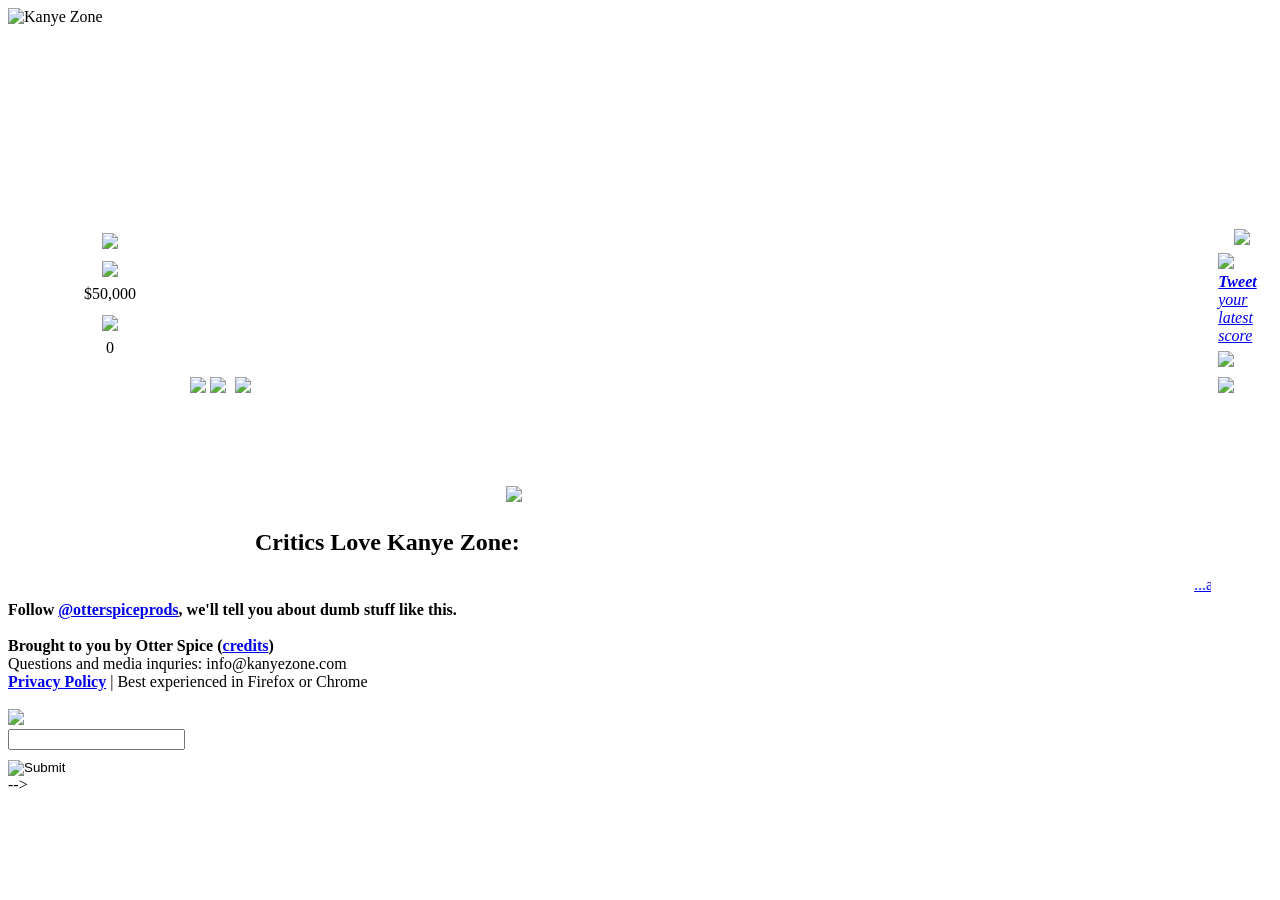
==== index.html @ 8ee90939 "Add files via upload" ====
<!DOCTYPE html>
  <link rel="image_src" href="images/facebooklike.jpg"/>
  <meta property="og:image" content="images/facebooklike.jpg"/>
<title>Don't let Kanye into his zone: Kanye Zone</title>
<script type="text/javascript">
  var _gaq = _gaq || [];
  _gaq.push(['_setAccount', 'UA-29374161-1']);
  _gaq.push(['_trackPageview']);
  (function() {
    var ga = document.createElement('script'); ga.type = 'text/javascript'; ga.async = true;
    ga.src = ('https:' == document.location.protocol ? 'https://ssl' : 'http://www') + '.google-analytics.com/ga.js';
    var s = document.getElementsByTagName('script')[0]; s.parentNode.insertBefore(ga, s);
  })();
</script>
<script type="text/javascript">
function recordOutboundLink(link, category, action) {
  try {
    var pageTracker=_gat._getTracker("UA-29374161-1");
    pageTracker._trackEvent(category, action);
    setTimeout('document.location = "' + link.href + '"', 100)
  }catch(err){}
}

</script>
<script src="http://ajax.googleapis.com/ajax/libs/jquery/1.7.1/jquery.min.js" type="text/javascript"></script>
<script src="js/jquery.simplemodal.1.4.2.min.js" type="text/javascript"></script>
<script src="js/zone.min.js"></script>
<script src="js/jquery.marquee.js"></script>
<script>
	$(window).load(function () {
	  KZ.setInitialHighScores([{"kanyes": 65, "score": 3492924, "name": "Disaaa"}, {"kanyes": 60, "score": 3199120, "name": "Disaaa"}, {"kanyes": 44, "score": 2349724, "name": "Disaaa"}, {"kanyes": 43, "score": 2327684, "name": "hi monnom"}, {"kanyes": 40, "score": 2158112, "name": "Disaaa"}, {"kanyes": 40, "score": 2152054, "name": "Parker Sch"}, {"kanyes": 39, "score": 2104384, "name": "Disaaa"}, {"kanyes": 39, "score": 2092967, "name": "Disaaa"}, {"kanyes": 37, "score": 2020461, "name": "Disaaa"}, {"kanyes": 36, "score": 1957180, "name": "hi mon nom"}], [{"kanyes": 333, "score": 17956103, "name": "Hitler"}, {"kanyes": 276, "score": 14884986, "name": "Hitler"}, {"kanyes": 158, "score": 8570479, "name": "Darius"}, {"kanyes": 139, "score": 7552210, "name": "Darius"}, {"kanyes": 127, "score": 6984131, "name": "lumberbaby"}, {"kanyes": 123, "score": 6861021, "name": "Joncht"}, {"kanyes": 124, "score": 6728582, "name": "Hitler"}, {"kanyes": 108, "score": 5903651, "name": "PAYNEY"}, {"kanyes": 106, "score": 5629600, "name": " Lego"}, {"kanyes": 102, "score": 5611340, "name": "CAM RICH"}]);
	});
</script>
<script type="text/javascript" src="http://platform.twitter.com/widgets.js"></script>
<link rel="StyleSheet" href="css/index.css?2" type="text/css">
</head>

 

	<audio preload="auto" id="dontLetMeIntoMyZone" onloadeddata="KZ.progress(8.5);">
		<source src="audio/ogg/dontletme.ogg" type="audio/ogg"/>
		<source src="audio/mpeg/dontletme.mp3" type="audio/mpeg"/>
	</audio>
	
	<audio preload="auto" id="dontLetMeIntoMyZone2" onloadeddata="KZ.progress(8.5);">
		<source src="audio/ogg/dontletme.ogg" type="audio/ogg"/>
		<source src="audio/mpeg/dontletme.mp3" type="audio/mpeg"/>
	</audio>
	
	<audio preload="auto" id="definitelyInMyZone" onloadeddata="KZ.progress(8.5);">
		<source src="audio/ogg/definitelyin.ogg" type="audio/ogg"/>
		<source src="audio/mpeg/definitelyin.mp3" type="audio/mpeg"/>
	</audio>
	
	<audio preload="auto" id="startupSound" onloadeddata="KZ.progress(8.5);">
		<source src="audio/ogg/intro.ogg" type="audio/ogg"/>
		<source src="audio/mpeg/intro.mp3" type="audio/mpeg"/>
	</audio>
	
	<audio preload="auto" id="startupSoundShort" onloadeddata="KZ.progress(8.5);">
		<source src="audio/ogg/shortintro.ogg" type="audio/ogg"/>
		<source src="audio/mpeg/shortintro.mp3" type="audio/mpeg"/>
	</audio>
	
	<audio preload="auto" id="haaaah" onloadeddata="KZ.progress(8.5);">
		<source src="audio/ogg/haaaah.ogg" type="audio/ogg"/>
		<source src="audio/mpeg/haaaah.mp3" type="audio/mpeg"/>
	</audio>
	
	<audio preload="auto" id="uhoh" onloadeddata="KZ.progress(8.5);">
		<source src="audio/ogg/uhoh.ogg" type="audio/ogg"/>
	 	<source src="audio/mpeg/uhoh.mp3" type="audio/mpeg"/>
	</audio>
	
	<audio preload="auto" id="shaboy" onloadeddata="KZ.progress(8.5);">
		<source src="audio/ogg/shaboy.ogg" type="audio/ogg"/>
		<source src="audio/mpeg/shaboy.mp3" type="audio/mpeg"/>
	</audio>
	
	<audio preload="auto" id="inflate" onloadeddata="KZ.progress(8.5);">
		<source src="audio/ogg/inflate.ogg" type="audio/ogg"/>
		<source src="audio/mpeg/inflate.mp3" type="audio/mpeg"/>
	</audio>
	
	<audio preload="auto" id="hitSound" onloadeddata="KZ.progress(8.5);">
		<source src="audio/ogg/borg.ogg" type="audio/ogg"/>
		<source src="audio/mpeg/borg.mp3" type="audio/mpeg"/>
	</audio>
	
	<audio preload="auto" id="zone1Sound" onloadeddata="KZ.progress(8);">
		<source src="audio/ogg/zoneloss.ogg" type="audio/ogg"/>
		<source src="audio/mpeg/zoneloss.mp3" type="audio/mpeg"/>
	</audio>
    <audio preload="auto" id="warp" onloadeddata="KZ.progress(8);">
		<source src="audio/ogg/warp.ogg" type="audio/ogg"/>
		<source src="audio/mpeg/warp.mp3" type="audio/mpeg"/>
	</audio>	
	
    <div id="container">
        <div>
          <img src="/web/20120630085657im_/http://www.kanyezone.com/images/title.png" id="headerImage" class="center" alt="Kanye Zone"/>
        </div>
        
        <table id="content">
        <tr>
            <td style="text-align: right; width: 240px">
                <table style="margin-left: 70px; text-align: center" id="scores">
                    <thead>
                        <tr>
                            <th><img src="/web/20120630085657im_/http://www.kanyezone.com/images/scoreheader.jpg"/></th>
                        </tr>
                    </thead>
                    <tbody>
                        <tr>
                            <td>
                                <img style="margin-top: 4px" src="/web/20120630085657im_/http://www.kanyezone.com/images/cashheader.jpg"/>
                            </td>
                        </tr>
                        <tr>
                            <td>
                                <span id="score">$50,000</span>
                            </td>
                        </tr>
                        <tr>
                            <td>
                                <img style="margin-top: 8px" src="/web/20120630085657im_/http://www.kanyezone.com/images/kanyesheader.jpg"/>
                            </td>
                        </tr>
                        <tr>
                            <td>
                                <span style="margin-bottom:10px" id="thwart">0</span>
                            </td>
                        </tr>
                        <tr style="height:10px">
                        </tr>
                    </tbody>
                </table>
                <img class="left" src="/web/20120630085657im_/http://www.kanyezone.com/images/controls.jpg"/>
                <a target="_blank" href="https://web.archive.org/web/20120630085657/http://www.cafepress.com/kanyezone" onclick="recordOutboundLink(this, 'Outbound Links', 'cafepress.com');return false;"><img style="margin-right: 5px; padding-top: 5px" class="left" src="/web/20120630085657im_/http://www.kanyezone.com/images/cafe.gif"/></a>
                <a target="_blank" href="https://web.archive.org/web/20120630085657/http://www.amazon.com/gp/product/B005GRUPCK/ref=as_li_ss_tl?ie=UTF8&amp;tag=kanzon00-20&amp;linkCode=as2&amp;camp=1789&amp;creative=390957&amp;creativeASIN=B005GRUPCK"><img class="left" src="/web/20120630085657im_/http://www.kanyezone.com/images/throne.gif"/></a>
            </td>
            <td>
                <div id="canvasWrapper" class="center">
                    <div id="canvasBg">
                        <canvas class="center" id="kanyeCanvas" width="450" height="450"></canvas>
                    </div>
                </div>
                <table style="width: 460px; margin: 0 auto;">
                    <tr>
                        <td style="width:10px;">
                            <a href="javascript:void(0)" onclick="KZ.toggleMute();"><img src="/web/20120630085657im_/http://www.kanyezone.com/images/mute.jpg"/></a>
                        </td>
                        <td style="width: 220px;"></td>
                        <td id="social-buttons" style="text-align:right;">
                                    <!-- AddThis Button BEGIN -->
                                    <div id="social" class="addthis_toolbox addthis_default_style">
                                    <a class="addthis_button_facebook_like socialbutton"></a>
                                    <a class="addthis_button_facebook socialbutton"></a>
                                    <a class="addthis_button_twitter socialbutton"></a>
                                    <a class="addthis_button_compact socialbutton"></a>
                                    <a class="addthis_button_google_plusone socialbutton"></a>
                                    </div>
                                    <script type="text/javascript" src="https://web.archive.org/web/20120630085657js_/http://s7.addthis.com/js/250/addthis_widget.js#pubid=ra-4f49bfd11a695253"></script>
                                    <!-- AddThis Button END -->
                        </td>
                    </tr>
                </table>
                <div style="width:468; margin-left: auto; margin-right: auto;">
                    <script type="text/javascript"><!--
                    google_ad_client = "ca-pub-5061049675914921";
                    /* KanyeZone Banner */
                    google_ad_slot = "4295425475";
                    google_ad_width = 468;
                    google_ad_height = 60;
                    //-->
                    </script>
                    <script type="text/javascript" src="https://web.archive.org/web/20120630085657js_/http://pagead2.googlesyndication.com/pagead/show_ads.js">
                    </script> 
                </div>
                <div style="width:450; margin-left: auto; margin-right: auto;">
                    <div id="press">
                      <h2>Critics Love Kanye Zone:</h2>
                      <marquee behavior="scroll" scrollamount="1" direction="left">
                        
                          <span style="margin-right: 75px;"><a target="_blank" href="https://web.archive.org/web/20120630085657/http://www.kotaku.com/kanye-zone">...a perversely addictive thing. <i>&#151; Kotaku.com</i></a></span>
                        
                          <span style="margin-right: 75px;"><a target="_blank" href="https://web.archive.org/web/20120630085657/http://www.metro.us/newyork/entertainment/article/1122080--welcome-to-kanye-zone-the-dumbest-game-you-will-spend-20-minutes-playingheboombox.com/2012/03/12/kanye-west-game-kanye-zone/">Playing incessently all the while is the excerpt of... "Paris" <i>&#151; Metro</i></a></span>
                        
                          <span style="margin-right: 75px;"><a target="_blank" href="https://web.archive.org/web/20120630085657/http://www.2dopeboyz.com/2012/03/10/play-the-kanye-blame-game-kanye-zone">As if you needed yet another reason to spend countless hours on the internet. A simple, silly, yet dizzingly captivating game in which your goal is to prevent 'Ye from getting into his zone. <i>&#151; 2dopeboyz.com</i></a></span>
                        
                          <span style="margin-right: 75px;"><a target="_blank" href="https://web.archive.org/web/20120630085657/http://thestreetstalk.com/archives/12866">It's most fun when you're stoned. <i>&#151; TheStreetTalk</i></a></span>
                        
                          <span style="margin-right: 75px;"><a target="_blank" href="https://web.archive.org/web/20120630085657/http://www.theboombox.com/2012/03/12/kanye-west-game-kanye-zone/">The zone is a lavender colored circle. <i>&#151; The Boom Box</i></a></span>
                        
                          <span style="margin-right: 75px;"><a target="_blank" href="https://web.archive.org/web/20120630085657/http://dogandponyshowwebsite.com/kanye-zone-the-single-best-web-gaming-experience-of-2012-so-far/">"The Kanye Zone" is a game of skill and patience... <i>&#151; Dog and Pony</i></a></span>
                        
                          <span style="margin-right: 75px;"><a target="_blank" href="https://web.archive.org/web/20120630085657/http://www.brobible.com/bronews/story/play-the-kanye-zone-game">It's so insanely stupid that it's kind of genius. <i>&#151; BroBible</i></a></span>
                        
                          <span style="margin-right: 75px;"><a target="_blank" href="https://web.archive.org/web/20120630085657/http://www.onelifeleft.com/">One Life Left endorses KanyeZone! <i>&#151; One Life Left</i></a></span>
                        
                          <span style="margin-right: 75px;"><a target="_blank" href="https://web.archive.org/web/20120630085657/http://www.huffingtonpost.com/2012/03/12/kanye-zone-kanye-west-jay-z_n_1339203.html">A number of critic-approved comments appear below the game... <i>&#151; Huffington Post</i></a></span>
                        
                          <span style="margin-right: 75px;"><a target="_blank" href="https://web.archive.org/web/20120630085657/http://www.complex.com/music/2012/03/play-kanye-zone-the-new-kanye-west-computer-game">Get lost in the brilliant simplicity. <i>&#151; Complex.com</i></a></span>
                        
                          <span style="margin-right: 75px;"><a target="_blank" href="https://web.archive.org/web/20120630085657/http://www.prefixmag.com/news/play-kanye-zone-the-kanye-west-niggas-in-paris-the/63019">This is so stupid. Yet, it's so great. <i>&#151; Prefix Mag</i></a></span>
                        
                          <span style="margin-right: 75px;"><a target="_blank" href="https://web.archive.org/web/20120630085657/http://pitchfork.tumblr.com/post/19132634016/welcome-to-kanye-zone-the-simple-yet-effective">Simple-yet-effective <i>&#151; Pitchfork Media</i></a></span>
                        
                          <span style="margin-right: 75px;"><a target="_blank" href="https://web.archive.org/web/20120630085657/http://www.dummymag.com/news/2012/03/11/play-a-game-that-involves-bumping-kanye-west-on-the-head">...involves bumping Kanye West on the head. <i>&#151; Dummy Mag</i></a></span>
                        
                          <span style="margin-right: 75px;"><a target="_blank" href="https://web.archive.org/web/20120630085657/http://read.mtvhive.com/2012/03/27/spitz-take-kanye-zone-interview/">Kanye Zone is the greatest video game of all time. <i>&#151; MTV</i></a></span>
                        
                      </marquee>
                      <noscript>This feature requires JavaScript</noscript>
                    </div>
                </div>
            </td>
            <td>
                <table id="high-scores-personal">
                    <thead>
                        <tr>
                            <th colspan="2"><img src="/web/20120630085657im_/http://www.kanyezone.com/images/personalheader.jpg"/></th>
                        </tr>
                    </thead>
                    <tbody></tbody>
                    <tfoot>
                        <tr>
                            <td id="tweetbg" colspan="2"><img id="tweetmy" src="/web/20120630085657im_/http://www.kanyezone.com/images/tweetmy.gif"><a id="tweetlink" class="tweet-score" href="http://twitter.com/intent/tweet?text=hye"><i><b>Tweet</b> your latest score</i></a></td>
                        </tr>
                    </tfoot>
                </table>
                
                <table id="high-scores-table">
                    <thead>
                        <tr>
                            <th colspan="2"><img src="/web/20120630085657im_/http://www.kanyezone.com/images/hourlyheader.jpg"/></th>
                        </tr>
                    </thead>
                    <tbody></tbody>
                </table>
                <table id="high-scores-today-table">
                    <thead>
                        <tr>
                            <th colspan="2"><img src="/web/20120630085657im_/http://www.kanyezone.com/images/todayheader.jpg"/></th>
                        </tr>
                    </thead>
                <tbody></tbody>
                </table>
            </td>

        </tr>
        </table>
    <div id="info"><strong>Follow <a target="_blank" href="https://web.archive.org/web/20120630085657/http://www.twitter.com/otterspiceprods">@otterspiceprods</a>, we'll tell you about dumb stuff like this.</strong><br/><br/><strong>Brought to you by Otter Spice (<a href="/web/20120630085657/http://www.kanyezone.com/about">credits</a>)</strong> <br/>
    Questions and media inquries: info@kanyezone.com<br/>
    <a href="/web/20120630085657/http://www.kanyezone.com/privacy"><strong>Privacy Policy</strong></a> | Best experienced in Firefox or Chrome<br/><br/></div>
    </div>
    <div id="highscore">
        <img id="hstitle" src="/web/20120630085657im_/http://www.kanyezone.com/images/highscore.gif">
        <form onsubmit="return KZ.submitHighScore();">
          <div>
            <input id="hsname" name="name" type="text" maxlength="10"/>
          </div>
          <div style="margin-top: 8px;">
            <input id="hsbutton" type="image" src="/web/20120630085657im_/http://www.kanyezone.com/images/highscorebutton.gif" alt="Submit"/>
          </div>
        </form>
    </div>
</body>
</html>

-->
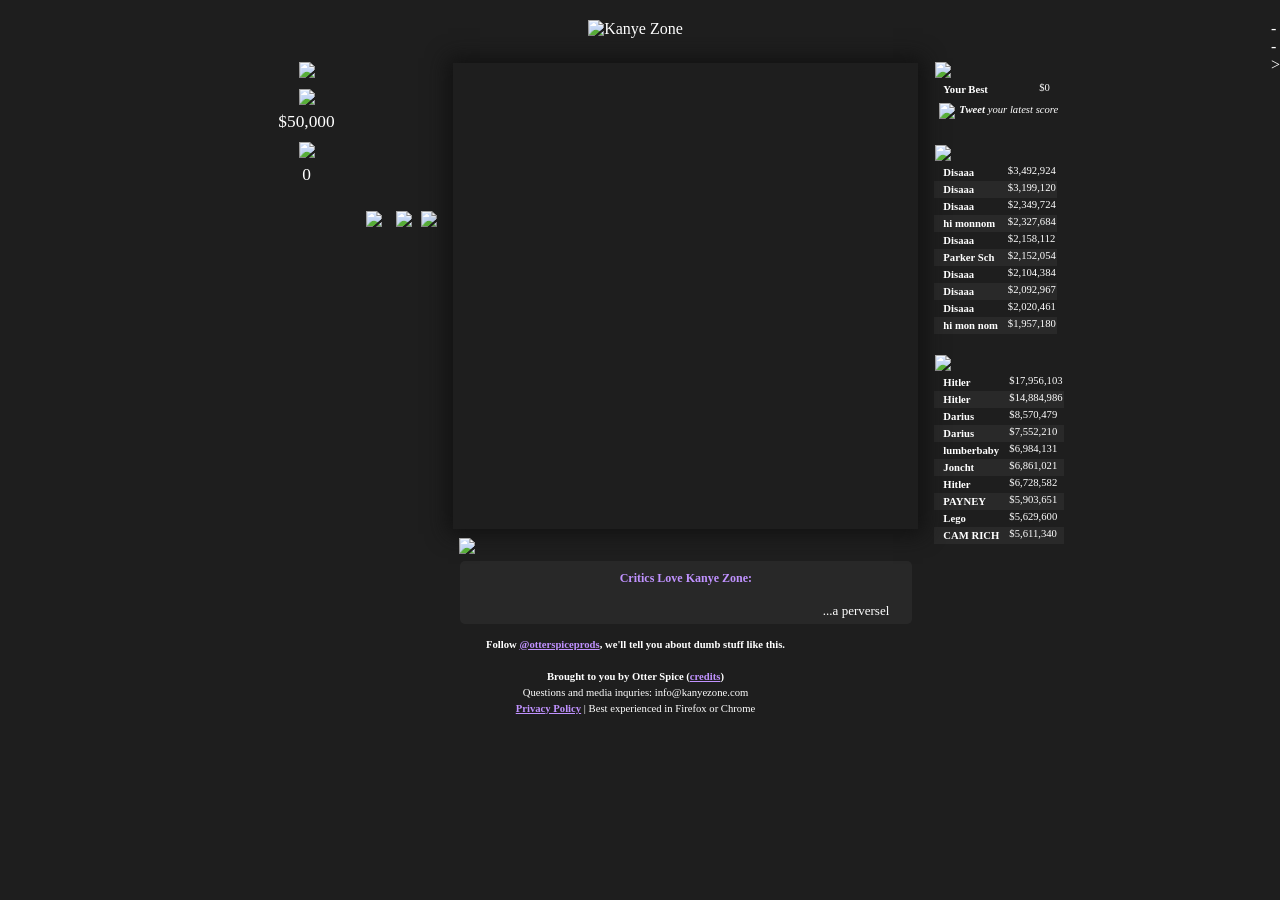
==== commit 1e998f0e: "Update index.html" ====
--- a/index.html
+++ b/index.html
@@ -98,7 +98,7 @@
 	
     <div id="container">
         <div>
-          <img src="/web/20120630085657im_/http://www.kanyezone.com/images/title.png" id="headerImage" class="center" alt="Kanye Zone"/>
+          <img src="images/title.png" id="headerImage" class="center" alt="Kanye Zone"/>
         </div>
         
         <table id="content">
@@ -107,13 +107,13 @@
                 <table style="margin-left: 70px; text-align: center" id="scores">
                     <thead>
                         <tr>
-                            <th><img src="/web/20120630085657im_/http://www.kanyezone.com/images/scoreheader.jpg"/></th>
+                            <th><img src="images/scoreheader.jpg"/></th>
                         </tr>
                     </thead>
                     <tbody>
                         <tr>
                             <td>
-                                <img style="margin-top: 4px" src="/web/20120630085657im_/http://www.kanyezone.com/images/cashheader.jpg"/>
+                                <img style="margin-top: 4px" src="images/cashheader.jpg"/>
                             </td>
                         </tr>
                         <tr>
@@ -123,7 +123,7 @@
                         </tr>
                         <tr>
                             <td>
-                                <img style="margin-top: 8px" src="/web/20120630085657im_/http://www.kanyezone.com/images/kanyesheader.jpg"/>
+                                <img style="margin-top: 8px" src="images/kanyesheader.jpg"/>
                             </td>
                         </tr>
                         <tr>
@@ -135,7 +135,7 @@
                         </tr>
                     </tbody>
                 </table>
-                <img class="left" src="/web/20120630085657im_/http://www.kanyezone.com/images/controls.jpg"/>
+                <img class="left" src="images/controls.jpg"/>
                 <a target="_blank" href="https://web.archive.org/web/20120630085657/http://www.cafepress.com/kanyezone" onclick="recordOutboundLink(this, 'Outbound Links', 'cafepress.com');return false;"><img style="margin-right: 5px; padding-top: 5px" class="left" src="/web/20120630085657im_/http://www.kanyezone.com/images/cafe.gif"/></a>
                 <a target="_blank" href="https://web.archive.org/web/20120630085657/http://www.amazon.com/gp/product/B005GRUPCK/ref=as_li_ss_tl?ie=UTF8&amp;tag=kanzon00-20&amp;linkCode=as2&amp;camp=1789&amp;creative=390957&amp;creativeASIN=B005GRUPCK"><img class="left" src="/web/20120630085657im_/http://www.kanyezone.com/images/throne.gif"/></a>
             </td>
@@ -148,7 +148,7 @@
                 <table style="width: 460px; margin: 0 auto;">
                     <tr>
                         <td style="width:10px;">
-                            <a href="javascript:void(0)" onclick="KZ.toggleMute();"><img src="/web/20120630085657im_/http://www.kanyezone.com/images/mute.jpg"/></a>
+                            <a href="javascript:void(0)" onclick="KZ.toggleMute();"><img src="images/mute.jpg"/></a>
                         </td>
                         <td style="width: 220px;"></td>
                         <td id="social-buttons" style="text-align:right;">
@@ -219,13 +219,13 @@
                 <table id="high-scores-personal">
                     <thead>
                         <tr>
-                            <th colspan="2"><img src="/web/20120630085657im_/http://www.kanyezone.com/images/personalheader.jpg"/></th>
+                            <th colspan="2"><img src="images/personalheader.jpg"/></th>
                         </tr>
                     </thead>
                     <tbody></tbody>
                     <tfoot>
                         <tr>
-                            <td id="tweetbg" colspan="2"><img id="tweetmy" src="/web/20120630085657im_/http://www.kanyezone.com/images/tweetmy.gif"><a id="tweetlink" class="tweet-score" href="http://twitter.com/intent/tweet?text=hye"><i><b>Tweet</b> your latest score</i></a></td>
+                            <td id="tweetbg" colspan="2"><img id="tweetmy" src="images/tweetmy.gif"><a id="tweetlink" class="tweet-score" href="http://twitter.com/intent/tweet?text=hye"><i><b>Tweet</b> your latest score</i></a></td>
                         </tr>
                     </tfoot>
                 </table>
@@ -233,7 +233,7 @@
                 <table id="high-scores-table">
                     <thead>
                         <tr>
-                            <th colspan="2"><img src="/web/20120630085657im_/http://www.kanyezone.com/images/hourlyheader.jpg"/></th>
+                            <th colspan="2"><img src="images/hourlyheader.jpg"/></th>
                         </tr>
                     </thead>
                     <tbody></tbody>
@@ -241,7 +241,7 @@
                 <table id="high-scores-today-table">
                     <thead>
                         <tr>
-                            <th colspan="2"><img src="/web/20120630085657im_/http://www.kanyezone.com/images/todayheader.jpg"/></th>
+                            <th colspan="2"><img src="images/todayheader.jpg"/></th>
                         </tr>
                     </thead>
                 <tbody></tbody>
@@ -261,11 +261,11 @@
             <input id="hsname" name="name" type="text" maxlength="10"/>
           </div>
           <div style="margin-top: 8px;">
-            <input id="hsbutton" type="image" src="/web/20120630085657im_/http://www.kanyezone.com/images/highscorebutton.gif" alt="Submit"/>
+            <input id="hsbutton" type="image" src="images/highscorebutton.gif" alt="Submit"/>
           </div>
         </form>
     </div>
 </body>
 </html>
 
--->+-->
--- a/css/index.css
+++ b/css/index.css
@@ -0,0 +1,280 @@
+body {
+	background-image:url('/web/20120630085717im_/http://www.kanyezone.com/images/floral.gif');
+	background-color:#1e1e1e;
+    color:#FFF;
+    margin: 0;
+    display: table;
+    width: 100%;
+}
+
+#high-scores-personal {
+    text-align: left;
+    margin-left: 10px;
+    background-image:url('/web/20120630085717im_/http://www.kanyezone.com/images/stripes.gif');
+    border-collapse: collapse;
+    font-family: "Verdana", serif;
+    font-size: 8pt;
+}
+
+#press {
+
+    background-image:url('/web/20120630085717im_/http://www.kanyezone.com/images/marqueebg.gif');
+    background-color: #282828;
+    background-repeat:no-repeat;
+    margin: 0 auto;
+    width: 432px;
+    padding: 0 10px;
+    overflow: hidden; /* clearfix */
+    -moz-border-radius: 5px;
+    -webkit-border-radius: 5px;
+    -o-border-radius: 5px;
+    -ms-border-radius: 5px;
+    border-radius: 5px;
+}
+
+#press h2 {
+    color: #c092ff;
+    font-size: 12px;
+    font-style: normal;
+    font-family: "Verdana", serif;
+}
+
+/* The marquee plug-in turns a marquee element into a div */
+#press p, 
+#press marquee, 
+#press div {
+    float: left;
+    width: 419px; /* Container width - heading width - 10px (for some right padding) */
+    margin: 0;
+    padding: 6px 0; /* Again we set the padding in here so as not to cut text */
+    line-height: 1;
+}
+
+/* All the tweets will be links pointing to your page on Twitter */
+#press marquee a, 
+#press div a {
+    font-size: 13px;
+    margin: 0 10px 0 0;
+    color: #FFF;
+    text-decoration: none;
+    font-family: "Verdana", serif;
+}
+
+/* The i is used to display the date of the tweet */
+#press marquee a i, 
+#press div a i {
+    font-size: 13px;
+    font-style: normal;
+    font-family: "Verdana", serif;
+    color: #999;
+}
+
+
+
+
+
+#tweetbg {
+    background-image:url('/web/20120630085717im_/http://www.kanyezone.com/images/tweetbg.gif');
+    background-repeat:repeat-x;
+}
+
+#tweetlink {
+    color:#FFF;
+}
+#tweetlink:link {
+    text-decoration: none
+}
+#tweetlink:active {
+    text-decoration: none
+}
+#tweetlink:hover {
+    text-decoration: underline
+}
+
+#tweetmy {
+    padding:4px;
+    vertical-align: middle;
+}
+
+#high-scores-table {
+    text-align: left;
+    margin: 20px 0 0 10px;
+    background-image:url('/web/20120630085717im_/http://www.kanyezone.com/images/stripes.gif');
+    border-collapse: collapse;
+    font-family: "Verdana", serif;
+    font-size: 8pt;
+}
+
+.high-score-row:nth-child(2n) {
+  background-color: rgba(255, 255, 255, 0.05);
+}
+
+.high-score-cell {
+    margin: 2px 8px;
+    font-weight: bold;
+}
+
+#content {
+    margin: 0 auto;
+}
+
+#scores {
+    margin-right: 10px;
+    margin-bottom: 10px;
+    background-image:url('/web/20120630085717im_/http://www.kanyezone.com/images/stripes.gif');
+    border-collapse: collapse;
+    font-family: "Verdana", serif;
+    font-size: 13pt;
+}
+
+#high-scores-today-table {
+    text-align: left;
+    margin-left: 10px;
+    margin-top: 20px;
+    background-image:url('/web/20120630085717im_/http://www.kanyezone.com/images/stripes.gif');
+    border-collapse: collapse;
+    font-family: "Verdana", serif;
+    font-size: 8pt;
+}
+
+img {
+    border: none;
+}
+
+a {
+    border: none;
+}
+
+.socialbutton {
+    color:#c092ff;
+}
+
+.left {
+   margin-right: 10px;
+}
+
+#headerImage {
+    margin-top: 20px;
+    margin-bottom: 20px;
+}
+
+#hsbutton {
+    margin-top: 5px;
+}
+
+#info {
+    line-height: 12pt;
+    margin-top: 10px;
+    font-family: "Verdana", serif;
+    font-size: 8pt;
+}
+
+#info a {
+    color: #c092ff;
+}
+
+#container {
+    width: 100%;
+    display: table-cell;
+    text-align: center;
+}
+
+#highscore {
+    display: none;
+    background-color: #000;
+    border-style: solid;
+    border-width: 4px;
+    border-color: #FFF;
+    width: 500px;
+    height: 200px;
+    text-align: center;
+    padding-top: 80px;
+}
+
+#simplemodal-overlay {
+    background-color:#000; 
+}
+
+#hsname {
+    text-align: center;
+    font-size: 15pt;
+    background-color: #000;
+    width: 326px;
+    color: #FFF;
+    border-style: solid;
+    border-width: 2px;
+    border-color: #FFF;
+}
+
+#content tbody {
+    vertical-align: top;
+}
+
+#canvasBg {
+    width: 465px;
+    height: 466px;
+    display: table-cell;
+    vertical-align: middle;
+    text-align: center;
+    background-image:url('/web/20120630085717im_/http://www.kanyezone.com/images/canvasbg.jpg');
+    background-repeat:no-repeat;
+	-moz-box-shadow: 0 0 5px 5px #222;
+	-webkit-box-shadow: 20px 20px 5px 5px #222;
+	box-shadow: 0 0 20px 5px #111;
+}
+
+#kanyeCanvas {
+    margin-top: 4px;
+    width: 450px;
+    height: 450px;
+    display: inline-block;
+    text-align: left;
+}
+
+.center {
+    display: inline-block;
+    text-align: left;
+}
+
+
+#fb-root div {
+    overflow: hidden ;
+}
+
+.addthis_button_facebook_like {
+    width: 75px;
+}
+
+.addthis_button_google_plusone {
+    width: 30px;
+}
+
+#social-buttons {
+    vertical-align: top;
+}
+
+#twitter-wrapper {
+    margin-top: 15px;
+    text-align: center;
+}
+
+/*
+     FILE ARCHIVED ON 08:57:17 Jun 30, 2012 AND RETRIEVED FROM THE
+     INTERNET ARCHIVE ON 23:46:20 Jun 25, 2023.
+     JAVASCRIPT APPENDED BY WAYBACK MACHINE, COPYRIGHT INTERNET ARCHIVE.
+
+     ALL OTHER CONTENT MAY ALSO BE PROTECTED BY COPYRIGHT (17 U.S.C.
+     SECTION 108(a)(3)).
+*/
+/*
+playback timings (ms):
+  captures_list: 94.333
+  exclusion.robots: 0.17
+  exclusion.robots.policy: 0.161
+  cdx.remote: 0.061
+  esindex: 0.009
+  LoadShardBlock: 56.986 (3)
+  PetaboxLoader3.datanode: 85.774 (5)
+  load_resource: 441.42 (2)
+  PetaboxLoader3.resolve: 315.838 (2)
+*/
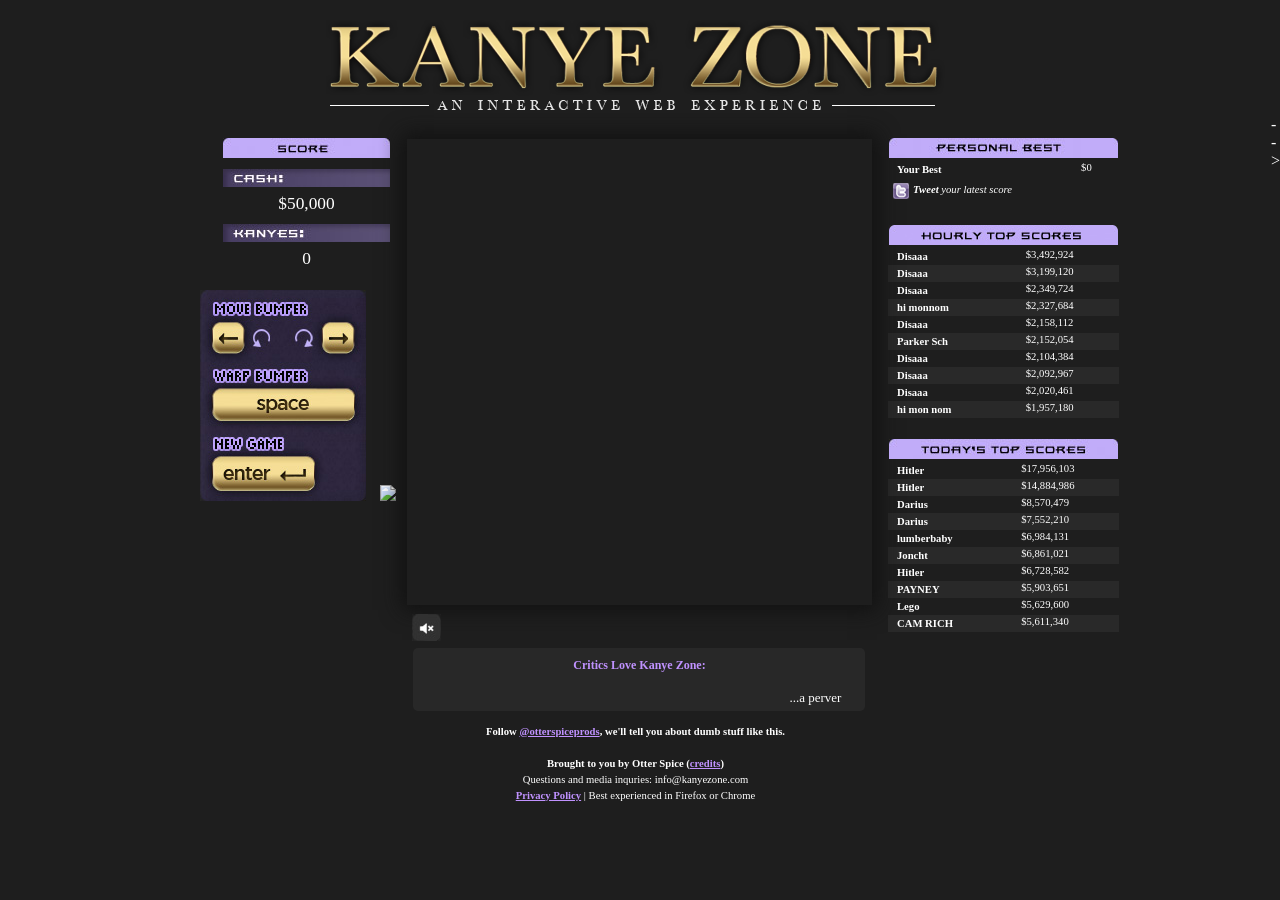
==== commit 15d0873c: "Update index.html" ====
--- a/index.html
+++ b/index.html
@@ -136,8 +136,7 @@
                     </tbody>
                 </table>
                 <img class="left" src="images/controls.jpg"/>
-                <a target="_blank" href="https://web.archive.org/web/20120630085657/http://www.cafepress.com/kanyezone" onclick="recordOutboundLink(this, 'Outbound Links', 'cafepress.com');return false;"><img style="margin-right: 5px; padding-top: 5px" class="left" src="/web/20120630085657im_/http://www.kanyezone.com/images/cafe.gif"/></a>
-                <a target="_blank" href="https://web.archive.org/web/20120630085657/http://www.amazon.com/gp/product/B005GRUPCK/ref=as_li_ss_tl?ie=UTF8&amp;tag=kanzon00-20&amp;linkCode=as2&amp;camp=1789&amp;creative=390957&amp;creativeASIN=B005GRUPCK"><img class="left" src="/web/20120630085657im_/http://www.kanyezone.com/images/throne.gif"/></a>
+                <a target="_blank" href="http://www.cafepress.com/kanyezone" onclick="recordOutboundLink(this, 'Outbound Links', 'cafepress.com');return false;"><img style="margin-right: 5px; padding-top: 5px" class="left" src="images/cafe.gif"/></a>
             </td>
             <td>
                 <div id="canvasWrapper" class="center">
@@ -182,33 +181,33 @@
                       <h2>Critics Love Kanye Zone:</h2>
                       <marquee behavior="scroll" scrollamount="1" direction="left">
                         
-                          <span style="margin-right: 75px;"><a target="_blank" href="https://web.archive.org/web/20120630085657/http://www.kotaku.com/kanye-zone">...a perversely addictive thing. <i>&#151; Kotaku.com</i></a></span>
-                        
-                          <span style="margin-right: 75px;"><a target="_blank" href="https://web.archive.org/web/20120630085657/http://www.metro.us/newyork/entertainment/article/1122080--welcome-to-kanye-zone-the-dumbest-game-you-will-spend-20-minutes-playingheboombox.com/2012/03/12/kanye-west-game-kanye-zone/">Playing incessently all the while is the excerpt of... "Paris" <i>&#151; Metro</i></a></span>
-                        
-                          <span style="margin-right: 75px;"><a target="_blank" href="https://web.archive.org/web/20120630085657/http://www.2dopeboyz.com/2012/03/10/play-the-kanye-blame-game-kanye-zone">As if you needed yet another reason to spend countless hours on the internet. A simple, silly, yet dizzingly captivating game in which your goal is to prevent 'Ye from getting into his zone. <i>&#151; 2dopeboyz.com</i></a></span>
-                        
-                          <span style="margin-right: 75px;"><a target="_blank" href="https://web.archive.org/web/20120630085657/http://thestreetstalk.com/archives/12866">It's most fun when you're stoned. <i>&#151; TheStreetTalk</i></a></span>
-                        
-                          <span style="margin-right: 75px;"><a target="_blank" href="https://web.archive.org/web/20120630085657/http://www.theboombox.com/2012/03/12/kanye-west-game-kanye-zone/">The zone is a lavender colored circle. <i>&#151; The Boom Box</i></a></span>
-                        
-                          <span style="margin-right: 75px;"><a target="_blank" href="https://web.archive.org/web/20120630085657/http://dogandponyshowwebsite.com/kanye-zone-the-single-best-web-gaming-experience-of-2012-so-far/">"The Kanye Zone" is a game of skill and patience... <i>&#151; Dog and Pony</i></a></span>
-                        
-                          <span style="margin-right: 75px;"><a target="_blank" href="https://web.archive.org/web/20120630085657/http://www.brobible.com/bronews/story/play-the-kanye-zone-game">It's so insanely stupid that it's kind of genius. <i>&#151; BroBible</i></a></span>
-                        
-                          <span style="margin-right: 75px;"><a target="_blank" href="https://web.archive.org/web/20120630085657/http://www.onelifeleft.com/">One Life Left endorses KanyeZone! <i>&#151; One Life Left</i></a></span>
-                        
-                          <span style="margin-right: 75px;"><a target="_blank" href="https://web.archive.org/web/20120630085657/http://www.huffingtonpost.com/2012/03/12/kanye-zone-kanye-west-jay-z_n_1339203.html">A number of critic-approved comments appear below the game... <i>&#151; Huffington Post</i></a></span>
-                        
-                          <span style="margin-right: 75px;"><a target="_blank" href="https://web.archive.org/web/20120630085657/http://www.complex.com/music/2012/03/play-kanye-zone-the-new-kanye-west-computer-game">Get lost in the brilliant simplicity. <i>&#151; Complex.com</i></a></span>
-                        
-                          <span style="margin-right: 75px;"><a target="_blank" href="https://web.archive.org/web/20120630085657/http://www.prefixmag.com/news/play-kanye-zone-the-kanye-west-niggas-in-paris-the/63019">This is so stupid. Yet, it's so great. <i>&#151; Prefix Mag</i></a></span>
-                        
-                          <span style="margin-right: 75px;"><a target="_blank" href="https://web.archive.org/web/20120630085657/http://pitchfork.tumblr.com/post/19132634016/welcome-to-kanye-zone-the-simple-yet-effective">Simple-yet-effective <i>&#151; Pitchfork Media</i></a></span>
-                        
-                          <span style="margin-right: 75px;"><a target="_blank" href="https://web.archive.org/web/20120630085657/http://www.dummymag.com/news/2012/03/11/play-a-game-that-involves-bumping-kanye-west-on-the-head">...involves bumping Kanye West on the head. <i>&#151; Dummy Mag</i></a></span>
-                        
-                          <span style="margin-right: 75px;"><a target="_blank" href="https://web.archive.org/web/20120630085657/http://read.mtvhive.com/2012/03/27/spitz-take-kanye-zone-interview/">Kanye Zone is the greatest video game of all time. <i>&#151; MTV</i></a></span>
+                          <span style="margin-right: 75px;"><a target="_blank" href="http://www.kotaku.com/kanye-zone">...a perversely addictive thing. <i>&#151; Kotaku.com</i></a></span>
+                        
+                          <span style="margin-right: 75px;"><a target="_blank" href="http://www.metro.us/newyork/entertainment/article/1122080--welcome-to-kanye-zone-the-dumbest-game-you-will-spend-20-minutes-playingheboombox.com/2012/03/12/kanye-west-game-kanye-zone/">Playing incessently all the while is the excerpt of... "Paris" <i>&#151; Metro</i></a></span>
+                        
+                          <span style="margin-right: 75px;"><a target="_blank" href="http://www.2dopeboyz.com/2012/03/10/play-the-kanye-blame-game-kanye-zone">As if you needed yet another reason to spend countless hours on the internet. A simple, silly, yet dizzingly captivating game in which your goal is to prevent 'Ye from getting into his zone. <i>&#151; 2dopeboyz.com</i></a></span>
+                        
+                          <span style="margin-right: 75px;"><a target="_blank" href="http://thestreetstalk.com/archives/12866">It's most fun when you're stoned. <i>&#151; TheStreetTalk</i></a></span>
+                        
+                          <span style="margin-right: 75px;"><a target="_blank" href="http://www.theboombox.com/2012/03/12/kanye-west-game-kanye-zone/">The zone is a lavender colored circle. <i>&#151; The Boom Box</i></a></span>
+                        
+                          <span style="margin-right: 75px;"><a target="_blank" href="http://dogandponyshowwebsite.com/kanye-zone-the-single-best-web-gaming-experience-of-2012-so-far/">"The Kanye Zone" is a game of skill and patience... <i>&#151; Dog and Pony</i></a></span>
+                        
+                          <span style="margin-right: 75px;"><a target="_blank" href="http://www.brobible.com/bronews/story/play-the-kanye-zone-game">It's so insanely stupid that it's kind of genius. <i>&#151; BroBible</i></a></span>
+                        
+                          <span style="margin-right: 75px;"><a target="_blank" href="http://www.onelifeleft.com/">One Life Left endorses KanyeZone! <i>&#151; One Life Left</i></a></span>
+                        
+                          <span style="margin-right: 75px;"><a target="_blank" href="http://www.huffingtonpost.com/2012/03/12/kanye-zone-kanye-west-jay-z_n_1339203.html">A number of critic-approved comments appear below the game... <i>&#151; Huffington Post</i></a></span>
+                        
+                          <span style="margin-right: 75px;"><a target="_blank" href="http://www.complex.com/music/2012/03/play-kanye-zone-the-new-kanye-west-computer-game">Get lost in the brilliant simplicity. <i>&#151; Complex.com</i></a></span>
+                        
+                          <span style="margin-right: 75px;"><a target="_blank" href="http://www.prefixmag.com/news/play-kanye-zone-the-kanye-west-niggas-in-paris-the/63019">This is so stupid. Yet, it's so great. <i>&#151; Prefix Mag</i></a></span>
+                        
+                          <span style="margin-right: 75px;"><a target="_blank" href="http://pitchfork.tumblr.com/post/19132634016/welcome-to-kanye-zone-the-simple-yet-effective">Simple-yet-effective <i>&#151; Pitchfork Media</i></a></span>
+                        
+                          <span style="margin-right: 75px;"><a target="_blank" href="http://www.dummymag.com/news/2012/03/11/play-a-game-that-involves-bumping-kanye-west-on-the-head">...involves bumping Kanye West on the head. <i>&#151; Dummy Mag</i></a></span>
+                        
+                          <span style="margin-right: 75px;"><a target="_blank" href="http://read.mtvhive.com/2012/03/27/spitz-take-kanye-zone-interview/">Kanye Zone is the greatest video game of all time. <i>&#151; MTV</i></a></span>
                         
                       </marquee>
                       <noscript>This feature requires JavaScript</noscript>
@@ -250,7 +249,7 @@
 
         </tr>
         </table>
-    <div id="info"><strong>Follow <a target="_blank" href="https://web.archive.org/web/20120630085657/http://www.twitter.com/otterspiceprods">@otterspiceprods</a>, we'll tell you about dumb stuff like this.</strong><br/><br/><strong>Brought to you by Otter Spice (<a href="/web/20120630085657/http://www.kanyezone.com/about">credits</a>)</strong> <br/>
+    <div id="info"><strong>Follow <a target="_blank" href="http://www.twitter.com/otterspiceprods">@otterspiceprods</a>, we'll tell you about dumb stuff like this.</strong><br/><br/><strong>Brought to you by Otter Spice (<a href="/web/20120630085657/http://www.kanyezone.com/about">credits</a>)</strong> <br/>
     Questions and media inquries: info@kanyezone.com<br/>
     <a href="/web/20120630085657/http://www.kanyezone.com/privacy"><strong>Privacy Policy</strong></a> | Best experienced in Firefox or Chrome<br/><br/></div>
     </div>
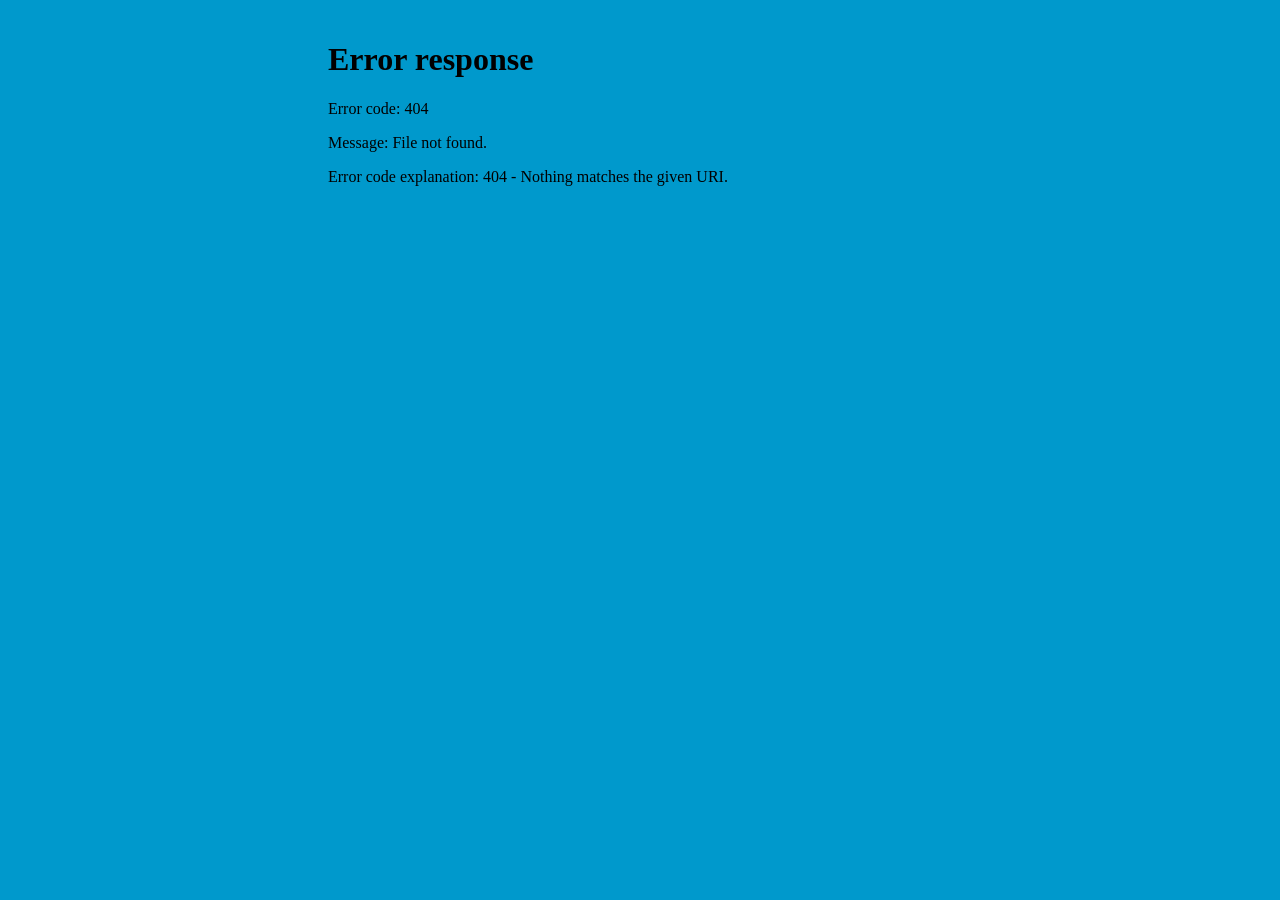
==== commit 7eb4294d: "Add files via upload" ====
--- a/index.html
+++ b/index.html
@@ -1,270 +1,2 @@
 <!DOCTYPE html>
-  <link rel="image_src" href="images/facebooklike.jpg"/>
-  <meta property="og:image" content="images/facebooklike.jpg"/>
-<title>Don't let Kanye into his zone: Kanye Zone</title>
-<script type="text/javascript">
-  var _gaq = _gaq || [];
-  _gaq.push(['_setAccount', 'UA-29374161-1']);
-  _gaq.push(['_trackPageview']);
-  (function() {
-    var ga = document.createElement('script'); ga.type = 'text/javascript'; ga.async = true;
-    ga.src = ('https:' == document.location.protocol ? 'https://ssl' : 'http://www') + '.google-analytics.com/ga.js';
-    var s = document.getElementsByTagName('script')[0]; s.parentNode.insertBefore(ga, s);
-  })();
-</script>
-<script type="text/javascript">
-function recordOutboundLink(link, category, action) {
-  try {
-    var pageTracker=_gat._getTracker("UA-29374161-1");
-    pageTracker._trackEvent(category, action);
-    setTimeout('document.location = "' + link.href + '"', 100)
-  }catch(err){}
-}
-
-</script>
-<script src="http://ajax.googleapis.com/ajax/libs/jquery/1.7.1/jquery.min.js" type="text/javascript"></script>
-<script src="js/jquery.simplemodal.1.4.2.min.js" type="text/javascript"></script>
-<script src="js/zone.min.js"></script>
-<script src="js/jquery.marquee.js"></script>
-<script>
-	$(window).load(function () {
-	  KZ.setInitialHighScores([{"kanyes": 65, "score": 3492924, "name": "Disaaa"}, {"kanyes": 60, "score": 3199120, "name": "Disaaa"}, {"kanyes": 44, "score": 2349724, "name": "Disaaa"}, {"kanyes": 43, "score": 2327684, "name": "hi monnom"}, {"kanyes": 40, "score": 2158112, "name": "Disaaa"}, {"kanyes": 40, "score": 2152054, "name": "Parker Sch"}, {"kanyes": 39, "score": 2104384, "name": "Disaaa"}, {"kanyes": 39, "score": 2092967, "name": "Disaaa"}, {"kanyes": 37, "score": 2020461, "name": "Disaaa"}, {"kanyes": 36, "score": 1957180, "name": "hi mon nom"}], [{"kanyes": 333, "score": 17956103, "name": "Hitler"}, {"kanyes": 276, "score": 14884986, "name": "Hitler"}, {"kanyes": 158, "score": 8570479, "name": "Darius"}, {"kanyes": 139, "score": 7552210, "name": "Darius"}, {"kanyes": 127, "score": 6984131, "name": "lumberbaby"}, {"kanyes": 123, "score": 6861021, "name": "Joncht"}, {"kanyes": 124, "score": 6728582, "name": "Hitler"}, {"kanyes": 108, "score": 5903651, "name": "PAYNEY"}, {"kanyes": 106, "score": 5629600, "name": " Lego"}, {"kanyes": 102, "score": 5611340, "name": "CAM RICH"}]);
-	});
-</script>
-<script type="text/javascript" src="http://platform.twitter.com/widgets.js"></script>
-<link rel="StyleSheet" href="css/index.css?2" type="text/css">
-</head>
-
- 
-
-	<audio preload="auto" id="dontLetMeIntoMyZone" onloadeddata="KZ.progress(8.5);">
-		<source src="audio/ogg/dontletme.ogg" type="audio/ogg"/>
-		<source src="audio/mpeg/dontletme.mp3" type="audio/mpeg"/>
-	</audio>
-	
-	<audio preload="auto" id="dontLetMeIntoMyZone2" onloadeddata="KZ.progress(8.5);">
-		<source src="audio/ogg/dontletme.ogg" type="audio/ogg"/>
-		<source src="audio/mpeg/dontletme.mp3" type="audio/mpeg"/>
-	</audio>
-	
-	<audio preload="auto" id="definitelyInMyZone" onloadeddata="KZ.progress(8.5);">
-		<source src="audio/ogg/definitelyin.ogg" type="audio/ogg"/>
-		<source src="audio/mpeg/definitelyin.mp3" type="audio/mpeg"/>
-	</audio>
-	
-	<audio preload="auto" id="startupSound" onloadeddata="KZ.progress(8.5);">
-		<source src="audio/ogg/intro.ogg" type="audio/ogg"/>
-		<source src="audio/mpeg/intro.mp3" type="audio/mpeg"/>
-	</audio>
-	
-	<audio preload="auto" id="startupSoundShort" onloadeddata="KZ.progress(8.5);">
-		<source src="audio/ogg/shortintro.ogg" type="audio/ogg"/>
-		<source src="audio/mpeg/shortintro.mp3" type="audio/mpeg"/>
-	</audio>
-	
-	<audio preload="auto" id="haaaah" onloadeddata="KZ.progress(8.5);">
-		<source src="audio/ogg/haaaah.ogg" type="audio/ogg"/>
-		<source src="audio/mpeg/haaaah.mp3" type="audio/mpeg"/>
-	</audio>
-	
-	<audio preload="auto" id="uhoh" onloadeddata="KZ.progress(8.5);">
-		<source src="audio/ogg/uhoh.ogg" type="audio/ogg"/>
-	 	<source src="audio/mpeg/uhoh.mp3" type="audio/mpeg"/>
-	</audio>
-	
-	<audio preload="auto" id="shaboy" onloadeddata="KZ.progress(8.5);">
-		<source src="audio/ogg/shaboy.ogg" type="audio/ogg"/>
-		<source src="audio/mpeg/shaboy.mp3" type="audio/mpeg"/>
-	</audio>
-	
-	<audio preload="auto" id="inflate" onloadeddata="KZ.progress(8.5);">
-		<source src="audio/ogg/inflate.ogg" type="audio/ogg"/>
-		<source src="audio/mpeg/inflate.mp3" type="audio/mpeg"/>
-	</audio>
-	
-	<audio preload="auto" id="hitSound" onloadeddata="KZ.progress(8.5);">
-		<source src="audio/ogg/borg.ogg" type="audio/ogg"/>
-		<source src="audio/mpeg/borg.mp3" type="audio/mpeg"/>
-	</audio>
-	
-	<audio preload="auto" id="zone1Sound" onloadeddata="KZ.progress(8);">
-		<source src="audio/ogg/zoneloss.ogg" type="audio/ogg"/>
-		<source src="audio/mpeg/zoneloss.mp3" type="audio/mpeg"/>
-	</audio>
-    <audio preload="auto" id="warp" onloadeddata="KZ.progress(8);">
-		<source src="audio/ogg/warp.ogg" type="audio/ogg"/>
-		<source src="audio/mpeg/warp.mp3" type="audio/mpeg"/>
-	</audio>	
-	
-    <div id="container">
-        <div>
-          <img src="images/title.png" id="headerImage" class="center" alt="Kanye Zone"/>
-        </div>
-        
-        <table id="content">
-        <tr>
-            <td style="text-align: right; width: 240px">
-                <table style="margin-left: 70px; text-align: center" id="scores">
-                    <thead>
-                        <tr>
-                            <th><img src="images/scoreheader.jpg"/></th>
-                        </tr>
-                    </thead>
-                    <tbody>
-                        <tr>
-                            <td>
-                                <img style="margin-top: 4px" src="images/cashheader.jpg"/>
-                            </td>
-                        </tr>
-                        <tr>
-                            <td>
-                                <span id="score">$50,000</span>
-                            </td>
-                        </tr>
-                        <tr>
-                            <td>
-                                <img style="margin-top: 8px" src="images/kanyesheader.jpg"/>
-                            </td>
-                        </tr>
-                        <tr>
-                            <td>
-                                <span style="margin-bottom:10px" id="thwart">0</span>
-                            </td>
-                        </tr>
-                        <tr style="height:10px">
-                        </tr>
-                    </tbody>
-                </table>
-                <img class="left" src="images/controls.jpg"/>
-                <a target="_blank" href="http://www.cafepress.com/kanyezone" onclick="recordOutboundLink(this, 'Outbound Links', 'cafepress.com');return false;"><img style="margin-right: 5px; padding-top: 5px" class="left" src="images/cafe.gif"/></a>
-            </td>
-            <td>
-                <div id="canvasWrapper" class="center">
-                    <div id="canvasBg">
-                        <canvas class="center" id="kanyeCanvas" width="450" height="450"></canvas>
-                    </div>
-                </div>
-                <table style="width: 460px; margin: 0 auto;">
-                    <tr>
-                        <td style="width:10px;">
-                            <a href="javascript:void(0)" onclick="KZ.toggleMute();"><img src="images/mute.jpg"/></a>
-                        </td>
-                        <td style="width: 220px;"></td>
-                        <td id="social-buttons" style="text-align:right;">
-                                    <!-- AddThis Button BEGIN -->
-                                    <div id="social" class="addthis_toolbox addthis_default_style">
-                                    <a class="addthis_button_facebook_like socialbutton"></a>
-                                    <a class="addthis_button_facebook socialbutton"></a>
-                                    <a class="addthis_button_twitter socialbutton"></a>
-                                    <a class="addthis_button_compact socialbutton"></a>
-                                    <a class="addthis_button_google_plusone socialbutton"></a>
-                                    </div>
-                                    <script type="text/javascript" src="https://web.archive.org/web/20120630085657js_/http://s7.addthis.com/js/250/addthis_widget.js#pubid=ra-4f49bfd11a695253"></script>
-                                    <!-- AddThis Button END -->
-                        </td>
-                    </tr>
-                </table>
-                <div style="width:468; margin-left: auto; margin-right: auto;">
-                    <script type="text/javascript"><!--
-                    google_ad_client = "ca-pub-5061049675914921";
-                    /* KanyeZone Banner */
-                    google_ad_slot = "4295425475";
-                    google_ad_width = 468;
-                    google_ad_height = 60;
-                    //-->
-                    </script>
-                    <script type="text/javascript" src="https://web.archive.org/web/20120630085657js_/http://pagead2.googlesyndication.com/pagead/show_ads.js">
-                    </script> 
-                </div>
-                <div style="width:450; margin-left: auto; margin-right: auto;">
-                    <div id="press">
-                      <h2>Critics Love Kanye Zone:</h2>
-                      <marquee behavior="scroll" scrollamount="1" direction="left">
-                        
-                          <span style="margin-right: 75px;"><a target="_blank" href="http://www.kotaku.com/kanye-zone">...a perversely addictive thing. <i>&#151; Kotaku.com</i></a></span>
-                        
-                          <span style="margin-right: 75px;"><a target="_blank" href="http://www.metro.us/newyork/entertainment/article/1122080--welcome-to-kanye-zone-the-dumbest-game-you-will-spend-20-minutes-playingheboombox.com/2012/03/12/kanye-west-game-kanye-zone/">Playing incessently all the while is the excerpt of... "Paris" <i>&#151; Metro</i></a></span>
-                        
-                          <span style="margin-right: 75px;"><a target="_blank" href="http://www.2dopeboyz.com/2012/03/10/play-the-kanye-blame-game-kanye-zone">As if you needed yet another reason to spend countless hours on the internet. A simple, silly, yet dizzingly captivating game in which your goal is to prevent 'Ye from getting into his zone. <i>&#151; 2dopeboyz.com</i></a></span>
-                        
-                          <span style="margin-right: 75px;"><a target="_blank" href="http://thestreetstalk.com/archives/12866">It's most fun when you're stoned. <i>&#151; TheStreetTalk</i></a></span>
-                        
-                          <span style="margin-right: 75px;"><a target="_blank" href="http://www.theboombox.com/2012/03/12/kanye-west-game-kanye-zone/">The zone is a lavender colored circle. <i>&#151; The Boom Box</i></a></span>
-                        
-                          <span style="margin-right: 75px;"><a target="_blank" href="http://dogandponyshowwebsite.com/kanye-zone-the-single-best-web-gaming-experience-of-2012-so-far/">"The Kanye Zone" is a game of skill and patience... <i>&#151; Dog and Pony</i></a></span>
-                        
-                          <span style="margin-right: 75px;"><a target="_blank" href="http://www.brobible.com/bronews/story/play-the-kanye-zone-game">It's so insanely stupid that it's kind of genius. <i>&#151; BroBible</i></a></span>
-                        
-                          <span style="margin-right: 75px;"><a target="_blank" href="http://www.onelifeleft.com/">One Life Left endorses KanyeZone! <i>&#151; One Life Left</i></a></span>
-                        
-                          <span style="margin-right: 75px;"><a target="_blank" href="http://www.huffingtonpost.com/2012/03/12/kanye-zone-kanye-west-jay-z_n_1339203.html">A number of critic-approved comments appear below the game... <i>&#151; Huffington Post</i></a></span>
-                        
-                          <span style="margin-right: 75px;"><a target="_blank" href="http://www.complex.com/music/2012/03/play-kanye-zone-the-new-kanye-west-computer-game">Get lost in the brilliant simplicity. <i>&#151; Complex.com</i></a></span>
-                        
-                          <span style="margin-right: 75px;"><a target="_blank" href="http://www.prefixmag.com/news/play-kanye-zone-the-kanye-west-niggas-in-paris-the/63019">This is so stupid. Yet, it's so great. <i>&#151; Prefix Mag</i></a></span>
-                        
-                          <span style="margin-right: 75px;"><a target="_blank" href="http://pitchfork.tumblr.com/post/19132634016/welcome-to-kanye-zone-the-simple-yet-effective">Simple-yet-effective <i>&#151; Pitchfork Media</i></a></span>
-                        
-                          <span style="margin-right: 75px;"><a target="_blank" href="http://www.dummymag.com/news/2012/03/11/play-a-game-that-involves-bumping-kanye-west-on-the-head">...involves bumping Kanye West on the head. <i>&#151; Dummy Mag</i></a></span>
-                        
-                          <span style="margin-right: 75px;"><a target="_blank" href="http://read.mtvhive.com/2012/03/27/spitz-take-kanye-zone-interview/">Kanye Zone is the greatest video game of all time. <i>&#151; MTV</i></a></span>
-                        
-                      </marquee>
-                      <noscript>This feature requires JavaScript</noscript>
-                    </div>
-                </div>
-            </td>
-            <td>
-                <table id="high-scores-personal">
-                    <thead>
-                        <tr>
-                            <th colspan="2"><img src="images/personalheader.jpg"/></th>
-                        </tr>
-                    </thead>
-                    <tbody></tbody>
-                    <tfoot>
-                        <tr>
-                            <td id="tweetbg" colspan="2"><img id="tweetmy" src="images/tweetmy.gif"><a id="tweetlink" class="tweet-score" href="http://twitter.com/intent/tweet?text=hye"><i><b>Tweet</b> your latest score</i></a></td>
-                        </tr>
-                    </tfoot>
-                </table>
-                
-                <table id="high-scores-table">
-                    <thead>
-                        <tr>
-                            <th colspan="2"><img src="images/hourlyheader.jpg"/></th>
-                        </tr>
-                    </thead>
-                    <tbody></tbody>
-                </table>
-                <table id="high-scores-today-table">
-                    <thead>
-                        <tr>
-                            <th colspan="2"><img src="images/todayheader.jpg"/></th>
-                        </tr>
-                    </thead>
-                <tbody></tbody>
-                </table>
-            </td>
-
-        </tr>
-        </table>
-    <div id="info"><strong>Follow <a target="_blank" href="http://www.twitter.com/otterspiceprods">@otterspiceprods</a>, we'll tell you about dumb stuff like this.</strong><br/><br/><strong>Brought to you by Otter Spice (<a href="/web/20120630085657/http://www.kanyezone.com/about">credits</a>)</strong> <br/>
-    Questions and media inquries: info@kanyezone.com<br/>
-    <a href="/web/20120630085657/http://www.kanyezone.com/privacy"><strong>Privacy Policy</strong></a> | Best experienced in Firefox or Chrome<br/><br/></div>
-    </div>
-    <div id="highscore">
-        <img id="hstitle" src="/web/20120630085657im_/http://www.kanyezone.com/images/highscore.gif">
-        <form onsubmit="return KZ.submitHighScore();">
-          <div>
-            <input id="hsname" name="name" type="text" maxlength="10"/>
-          </div>
-          <div style="margin-top: 8px;">
-            <input id="hsbutton" type="image" src="images/highscorebutton.gif" alt="Submit"/>
-          </div>
-        </form>
-    </div>
-</body>
-</html>
-
--->
+<html><head><meta charSet="utf-8"/><meta name="viewport" content="width=device-width"/><title>Penguin Chat</title><meta name="next-head-count" content="3"/><link rel="preload" href="/_next/static/css/4596b86f960b3262.css" as="style"/><link rel="stylesheet" href="/_next/static/css/4596b86f960b3262.css" data-n-g=""/><noscript data-n-css=""></noscript><script defer="" nomodule="" src="/_next/static/chunks/polyfills-0d1b80a048d4787e.js"></script><script src="/_next/static/chunks/webpack-309330e58eafcf95.js" defer=""></script><script src="/_next/static/chunks/framework-e70c6273bfe3f237.js" defer=""></script><script src="/_next/static/chunks/main-7c5ed703f3f21a9f.js" defer=""></script><script src="/_next/static/chunks/pages/_app-b504bfe70b4d8e0c.js" defer=""></script><script src="/_next/static/chunks/pages/penguinchat-0a85691667a8b365.js" defer=""></script><script src="/_next/static/Uwn1eLYz-N_PWIcg6CVs7/_buildManifest.js" defer=""></script><script src="/_next/static/Uwn1eLYz-N_PWIcg6CVs7/_ssgManifest.js" defer=""></script></head><body><div id="__next" data-reactroot=""><div><body style="background-color:#0099CC;color:#000000;text-decoration-color:#66DDFF"><table style="border:0;text-align:center" width="100%" cellSpacing="0" cellPadding="20"><tbody><tr><td align="center"><p><iframe src="game" height="580" width="640" scrolling="no" style="border:0"></iframe></p></td></tr></tbody></table></body></div></div><script id="__NEXT_DATA__" type="application/json">{"props":{"pageProps":{}},"page":"/penguinchat","query":{},"buildId":"Uwn1eLYz-N_PWIcg6CVs7","nextExport":true,"autoExport":true,"isFallback":false,"scriptLoader":[]}</script></body></html>
--- a/_next/static/css/4596b86f960b3262.css
+++ b/_next/static/css/4596b86f960b3262.css
@@ -0,0 +1,3 @@
+/*
+! tailwindcss v3.1.5 | MIT License | https://tailwindcss.com
+*/*,:after,:before{box-sizing:border-box;border:0 solid #e5e7eb}:after,:before{--tw-content:""}html{line-height:1.5;-webkit-text-size-adjust:100%;-moz-tab-size:4;-o-tab-size:4;tab-size:4;font-family:ui-sans-serif,system-ui,-apple-system,BlinkMacSystemFont,Segoe UI,Roboto,Helvetica Neue,Arial,Noto Sans,sans-serif,Apple Color Emoji,Segoe UI Emoji,Segoe UI Symbol,Noto Color Emoji}body{line-height:inherit}hr{height:0;color:inherit;border-top-width:1px}abbr:where([title]){-webkit-text-decoration:underline dotted;text-decoration:underline dotted}h1,h2,h3,h4,h5,h6{font-size:inherit;font-weight:inherit}a{color:inherit;text-decoration:inherit}b,strong{font-weight:bolder}code,kbd,pre,samp{font-family:ui-monospace,SFMono-Regular,Menlo,Monaco,Consolas,Liberation Mono,Courier New,monospace;font-size:1em}small{font-size:80%}sub,sup{font-size:75%;line-height:0;position:relative;vertical-align:baseline}sub{bottom:-.25em}sup{top:-.5em}table{text-indent:0;border-color:inherit;border-collapse:collapse}button,input,optgroup,select,textarea{font-family:inherit;font-size:100%;font-weight:inherit;line-height:inherit;color:inherit;margin:0;padding:0}button,select{text-transform:none}[type=button],[type=reset],[type=submit],button{-webkit-appearance:button;background-color:transparent;background-image:none}:-moz-focusring{outline:auto}:-moz-ui-invalid{box-shadow:none}progress{vertical-align:baseline}::-webkit-inner-spin-button,::-webkit-outer-spin-button{height:auto}[type=search]{-webkit-appearance:textfield;outline-offset:-2px}::-webkit-search-decoration{-webkit-appearance:none}::-webkit-file-upload-button{-webkit-appearance:button;font:inherit}summary{display:list-item}blockquote,dd,dl,figure,h1,h2,h3,h4,h5,h6,hr,p,pre{margin:0}fieldset{margin:0}fieldset,legend{padding:0}menu,ol,ul{list-style:none;margin:0;padding:0}textarea{resize:vertical}input::-moz-placeholder,textarea::-moz-placeholder{opacity:1;color:#9ca3af}input::placeholder,textarea::placeholder{opacity:1;color:#9ca3af}[role=button],button{cursor:pointer}:disabled{cursor:default}audio,canvas,embed,iframe,img,object,svg,video{display:block;vertical-align:middle}img,video{max-width:100%;height:auto}*,:after,:before{--tw-border-spacing-x:0;--tw-border-spacing-y:0;--tw-translate-x:0;--tw-translate-y:0;--tw-rotate:0;--tw-skew-x:0;--tw-skew-y:0;--tw-scale-x:1;--tw-scale-y:1;--tw-pan-x: ;--tw-pan-y: ;--tw-pinch-zoom: ;--tw-scroll-snap-strictness:proximity;--tw-ordinal: ;--tw-slashed-zero: ;--tw-numeric-figure: ;--tw-numeric-spacing: ;--tw-numeric-fraction: ;--tw-ring-inset: ;--tw-ring-offset-width:0px;--tw-ring-offset-color:#fff;--tw-ring-color:rgba(59,130,246,.5);--tw-ring-offset-shadow:0 0 #0000;--tw-ring-shadow:0 0 #0000;--tw-shadow:0 0 #0000;--tw-shadow-colored:0 0 #0000;--tw-blur: ;--tw-brightness: ;--tw-contrast: ;--tw-grayscale: ;--tw-hue-rotate: ;--tw-invert: ;--tw-saturate: ;--tw-sepia: ;--tw-drop-shadow: ;--tw-backdrop-blur: ;--tw-backdrop-brightness: ;--tw-backdrop-contrast: ;--tw-backdrop-grayscale: ;--tw-backdrop-hue-rotate: ;--tw-backdrop-invert: ;--tw-backdrop-opacity: ;--tw-backdrop-saturate: ;--tw-backdrop-sepia: }::-webkit-backdrop{--tw-border-spacing-x:0;--tw-border-spacing-y:0;--tw-translate-x:0;--tw-translate-y:0;--tw-rotate:0;--tw-skew-x:0;--tw-skew-y:0;--tw-scale-x:1;--tw-scale-y:1;--tw-pan-x: ;--tw-pan-y: ;--tw-pinch-zoom: ;--tw-scroll-snap-strictness:proximity;--tw-ordinal: ;--tw-slashed-zero: ;--tw-numeric-figure: ;--tw-numeric-spacing: ;--tw-numeric-fraction: ;--tw-ring-inset: ;--tw-ring-offset-width:0px;--tw-ring-offset-color:#fff;--tw-ring-color:rgba(59,130,246,.5);--tw-ring-offset-shadow:0 0 #0000;--tw-ring-shadow:0 0 #0000;--tw-shadow:0 0 #0000;--tw-shadow-colored:0 0 #0000;--tw-blur: ;--tw-brightness: ;--tw-contrast: ;--tw-grayscale: ;--tw-hue-rotate: ;--tw-invert: ;--tw-saturate: ;--tw-sepia: ;--tw-drop-shadow: ;--tw-backdrop-blur: ;--tw-backdrop-brightness: ;--tw-backdrop-contrast: ;--tw-backdrop-grayscale: ;--tw-backdrop-hue-rotate: ;--tw-backdrop-invert: ;--tw-backdrop-opacity: ;--tw-backdrop-saturate: ;--tw-backdrop-sepia: }::backdrop{--tw-border-spacing-x:0;--tw-border-spacing-y:0;--tw-translate-x:0;--tw-translate-y:0;--tw-rotate:0;--tw-skew-x:0;--tw-skew-y:0;--tw-scale-x:1;--tw-scale-y:1;--tw-pan-x: ;--tw-pan-y: ;--tw-pinch-zoom: ;--tw-scroll-snap-strictness:proximity;--tw-ordinal: ;--tw-slashed-zero: ;--tw-numeric-figure: ;--tw-numeric-spacing: ;--tw-numeric-fraction: ;--tw-ring-inset: ;--tw-ring-offset-width:0px;--tw-ring-offset-color:#fff;--tw-ring-color:rgba(59,130,246,.5);--tw-ring-offset-shadow:0 0 #0000;--tw-ring-shadow:0 0 #0000;--tw-shadow:0 0 #0000;--tw-shadow-colored:0 0 #0000;--tw-blur: ;--tw-brightness: ;--tw-contrast: ;--tw-grayscale: ;--tw-hue-rotate: ;--tw-invert: ;--tw-saturate: ;--tw-sepia: ;--tw-drop-shadow: ;--tw-backdrop-blur: ;--tw-backdrop-brightness: ;--tw-backdrop-contrast: ;--tw-backdrop-grayscale: ;--tw-backdrop-hue-rotate: ;--tw-backdrop-invert: ;--tw-backdrop-opacity: ;--tw-backdrop-saturate: ;--tw-backdrop-sepia: }.container{width:100%}@media (min-width:640px){.container{max-width:640px}}@media (min-width:768px){.container{max-width:768px}}@media (min-width:1024px){.container{max-width:1024px}}@media (min-width:1280px){.container{max-width:1280px}}@media (min-width:1536px){.container{max-width:1536px}}.visible{visibility:visible}.block{display:block}.table{display:table}.grid{display:grid}.border{border-width:1px}.shadow{--tw-shadow:0 1px 3px 0 rgba(0,0,0,.1),0 1px 2px -1px rgba(0,0,0,.1);--tw-shadow-colored:0 1px 3px 0 var(--tw-shadow-color),0 1px 2px -1px var(--tw-shadow-color);box-shadow:var(--tw-ring-offset-shadow,0 0 #0000),var(--tw-ring-shadow,0 0 #0000),var(--tw-shadow)}.blur{--tw-blur:blur(8px);filter:var(--tw-blur) var(--tw-brightness) var(--tw-contrast) var(--tw-grayscale) var(--tw-hue-rotate) var(--tw-invert) var(--tw-saturate) var(--tw-sepia) var(--tw-drop-shadow)}body{background-color:#09c;margin:0;font-family:Arial,sans-serif!important;padding:0}#overlay{display:block;position:absolute;top:474px;width:auto;height:auto;left:172px;text-align:left;z-index:1000;overflow:hidden}#message-input{background-color:transparent;border:0;outline:none;font-size:12px;color:#fff;width:239px}
--- a/_next/static/css/4596b86f960b3262.css
+++ b/_next/static/css/4596b86f960b3262.css
@@ -0,0 +1,3 @@
+/*
+! tailwindcss v3.1.5 | MIT License | https://tailwindcss.com
+*/*,:after,:before{box-sizing:border-box;border:0 solid #e5e7eb}:after,:before{--tw-content:""}html{line-height:1.5;-webkit-text-size-adjust:100%;-moz-tab-size:4;-o-tab-size:4;tab-size:4;font-family:ui-sans-serif,system-ui,-apple-system,BlinkMacSystemFont,Segoe UI,Roboto,Helvetica Neue,Arial,Noto Sans,sans-serif,Apple Color Emoji,Segoe UI Emoji,Segoe UI Symbol,Noto Color Emoji}body{line-height:inherit}hr{height:0;color:inherit;border-top-width:1px}abbr:where([title]){-webkit-text-decoration:underline dotted;text-decoration:underline dotted}h1,h2,h3,h4,h5,h6{font-size:inherit;font-weight:inherit}a{color:inherit;text-decoration:inherit}b,strong{font-weight:bolder}code,kbd,pre,samp{font-family:ui-monospace,SFMono-Regular,Menlo,Monaco,Consolas,Liberation Mono,Courier New,monospace;font-size:1em}small{font-size:80%}sub,sup{font-size:75%;line-height:0;position:relative;vertical-align:baseline}sub{bottom:-.25em}sup{top:-.5em}table{text-indent:0;border-color:inherit;border-collapse:collapse}button,input,optgroup,select,textarea{font-family:inherit;font-size:100%;font-weight:inherit;line-height:inherit;color:inherit;margin:0;padding:0}button,select{text-transform:none}[type=button],[type=reset],[type=submit],button{-webkit-appearance:button;background-color:transparent;background-image:none}:-moz-focusring{outline:auto}:-moz-ui-invalid{box-shadow:none}progress{vertical-align:baseline}::-webkit-inner-spin-button,::-webkit-outer-spin-button{height:auto}[type=search]{-webkit-appearance:textfield;outline-offset:-2px}::-webkit-search-decoration{-webkit-appearance:none}::-webkit-file-upload-button{-webkit-appearance:button;font:inherit}summary{display:list-item}blockquote,dd,dl,figure,h1,h2,h3,h4,h5,h6,hr,p,pre{margin:0}fieldset{margin:0}fieldset,legend{padding:0}menu,ol,ul{list-style:none;margin:0;padding:0}textarea{resize:vertical}input::-moz-placeholder,textarea::-moz-placeholder{opacity:1;color:#9ca3af}input::placeholder,textarea::placeholder{opacity:1;color:#9ca3af}[role=button],button{cursor:pointer}:disabled{cursor:default}audio,canvas,embed,iframe,img,object,svg,video{display:block;vertical-align:middle}img,video{max-width:100%;height:auto}*,:after,:before{--tw-border-spacing-x:0;--tw-border-spacing-y:0;--tw-translate-x:0;--tw-translate-y:0;--tw-rotate:0;--tw-skew-x:0;--tw-skew-y:0;--tw-scale-x:1;--tw-scale-y:1;--tw-pan-x: ;--tw-pan-y: ;--tw-pinch-zoom: ;--tw-scroll-snap-strictness:proximity;--tw-ordinal: ;--tw-slashed-zero: ;--tw-numeric-figure: ;--tw-numeric-spacing: ;--tw-numeric-fraction: ;--tw-ring-inset: ;--tw-ring-offset-width:0px;--tw-ring-offset-color:#fff;--tw-ring-color:rgba(59,130,246,.5);--tw-ring-offset-shadow:0 0 #0000;--tw-ring-shadow:0 0 #0000;--tw-shadow:0 0 #0000;--tw-shadow-colored:0 0 #0000;--tw-blur: ;--tw-brightness: ;--tw-contrast: ;--tw-grayscale: ;--tw-hue-rotate: ;--tw-invert: ;--tw-saturate: ;--tw-sepia: ;--tw-drop-shadow: ;--tw-backdrop-blur: ;--tw-backdrop-brightness: ;--tw-backdrop-contrast: ;--tw-backdrop-grayscale: ;--tw-backdrop-hue-rotate: ;--tw-backdrop-invert: ;--tw-backdrop-opacity: ;--tw-backdrop-saturate: ;--tw-backdrop-sepia: }::-webkit-backdrop{--tw-border-spacing-x:0;--tw-border-spacing-y:0;--tw-translate-x:0;--tw-translate-y:0;--tw-rotate:0;--tw-skew-x:0;--tw-skew-y:0;--tw-scale-x:1;--tw-scale-y:1;--tw-pan-x: ;--tw-pan-y: ;--tw-pinch-zoom: ;--tw-scroll-snap-strictness:proximity;--tw-ordinal: ;--tw-slashed-zero: ;--tw-numeric-figure: ;--tw-numeric-spacing: ;--tw-numeric-fraction: ;--tw-ring-inset: ;--tw-ring-offset-width:0px;--tw-ring-offset-color:#fff;--tw-ring-color:rgba(59,130,246,.5);--tw-ring-offset-shadow:0 0 #0000;--tw-ring-shadow:0 0 #0000;--tw-shadow:0 0 #0000;--tw-shadow-colored:0 0 #0000;--tw-blur: ;--tw-brightness: ;--tw-contrast: ;--tw-grayscale: ;--tw-hue-rotate: ;--tw-invert: ;--tw-saturate: ;--tw-sepia: ;--tw-drop-shadow: ;--tw-backdrop-blur: ;--tw-backdrop-brightness: ;--tw-backdrop-contrast: ;--tw-backdrop-grayscale: ;--tw-backdrop-hue-rotate: ;--tw-backdrop-invert: ;--tw-backdrop-opacity: ;--tw-backdrop-saturate: ;--tw-backdrop-sepia: }::backdrop{--tw-border-spacing-x:0;--tw-border-spacing-y:0;--tw-translate-x:0;--tw-translate-y:0;--tw-rotate:0;--tw-skew-x:0;--tw-skew-y:0;--tw-scale-x:1;--tw-scale-y:1;--tw-pan-x: ;--tw-pan-y: ;--tw-pinch-zoom: ;--tw-scroll-snap-strictness:proximity;--tw-ordinal: ;--tw-slashed-zero: ;--tw-numeric-figure: ;--tw-numeric-spacing: ;--tw-numeric-fraction: ;--tw-ring-inset: ;--tw-ring-offset-width:0px;--tw-ring-offset-color:#fff;--tw-ring-color:rgba(59,130,246,.5);--tw-ring-offset-shadow:0 0 #0000;--tw-ring-shadow:0 0 #0000;--tw-shadow:0 0 #0000;--tw-shadow-colored:0 0 #0000;--tw-blur: ;--tw-brightness: ;--tw-contrast: ;--tw-grayscale: ;--tw-hue-rotate: ;--tw-invert: ;--tw-saturate: ;--tw-sepia: ;--tw-drop-shadow: ;--tw-backdrop-blur: ;--tw-backdrop-brightness: ;--tw-backdrop-contrast: ;--tw-backdrop-grayscale: ;--tw-backdrop-hue-rotate: ;--tw-backdrop-invert: ;--tw-backdrop-opacity: ;--tw-backdrop-saturate: ;--tw-backdrop-sepia: }.container{width:100%}@media (min-width:640px){.container{max-width:640px}}@media (min-width:768px){.container{max-width:768px}}@media (min-width:1024px){.container{max-width:1024px}}@media (min-width:1280px){.container{max-width:1280px}}@media (min-width:1536px){.container{max-width:1536px}}.visible{visibility:visible}.block{display:block}.table{display:table}.grid{display:grid}.border{border-width:1px}.shadow{--tw-shadow:0 1px 3px 0 rgba(0,0,0,.1),0 1px 2px -1px rgba(0,0,0,.1);--tw-shadow-colored:0 1px 3px 0 var(--tw-shadow-color),0 1px 2px -1px var(--tw-shadow-color);box-shadow:var(--tw-ring-offset-shadow,0 0 #0000),var(--tw-ring-shadow,0 0 #0000),var(--tw-shadow)}.blur{--tw-blur:blur(8px);filter:var(--tw-blur) var(--tw-brightness) var(--tw-contrast) var(--tw-grayscale) var(--tw-hue-rotate) var(--tw-invert) var(--tw-saturate) var(--tw-sepia) var(--tw-drop-shadow)}body{background-color:#09c;margin:0;font-family:Arial,sans-serif!important;padding:0}#overlay{display:block;position:absolute;top:474px;width:auto;height:auto;left:172px;text-align:left;z-index:1000;overflow:hidden}#message-input{background-color:transparent;border:0;outline:none;font-size:12px;color:#fff;width:239px}
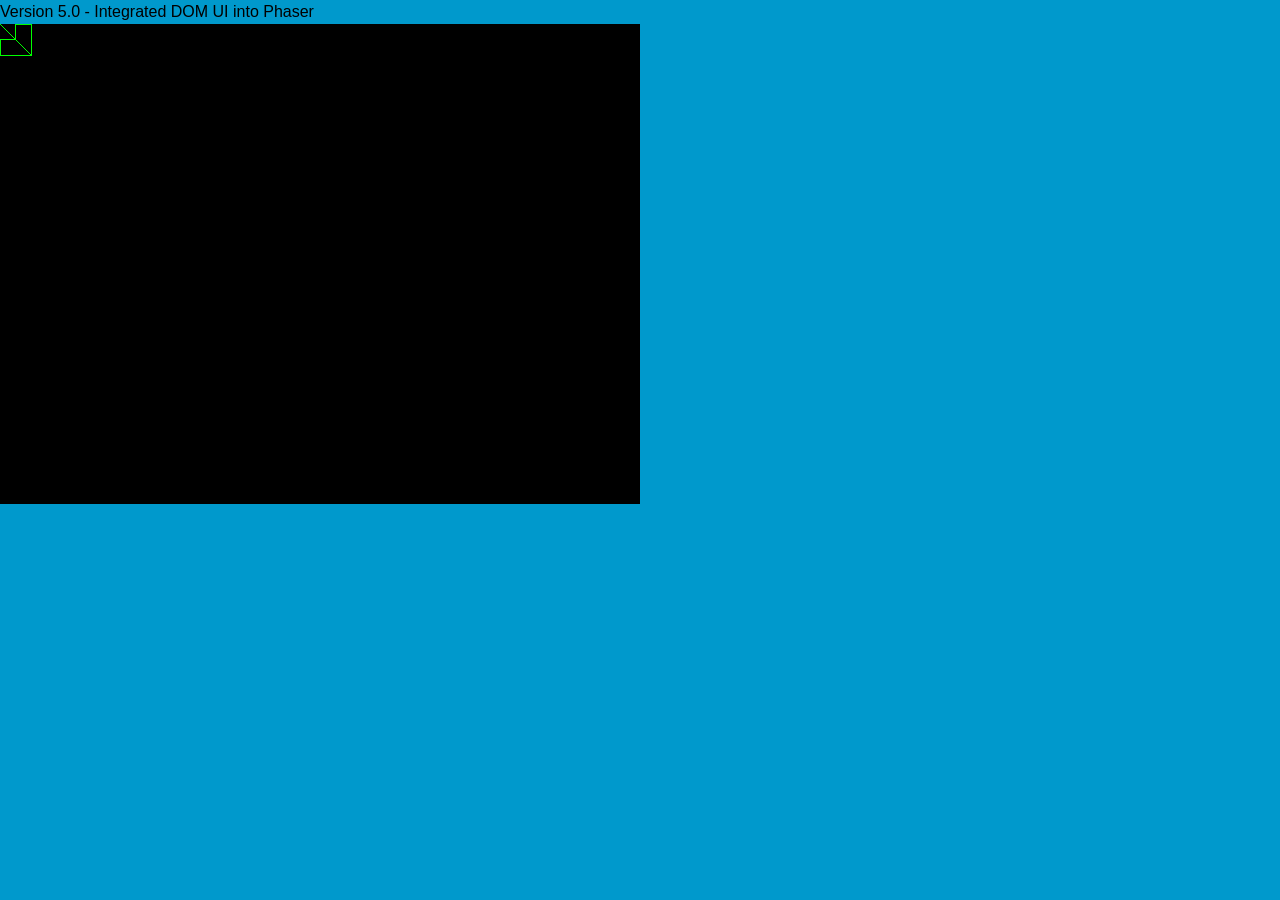
==== commit 8b12e082: "Add files via upload" ====
--- a/index.html
+++ b/index.html
@@ -1,2 +1 @@
-<!DOCTYPE html>
-<html><head><meta charSet="utf-8"/><meta name="viewport" content="width=device-width"/><title>Penguin Chat</title><meta name="next-head-count" content="3"/><link rel="preload" href="/_next/static/css/4596b86f960b3262.css" as="style"/><link rel="stylesheet" href="/_next/static/css/4596b86f960b3262.css" data-n-g=""/><noscript data-n-css=""></noscript><script defer="" nomodule="" src="/_next/static/chunks/polyfills-0d1b80a048d4787e.js"></script><script src="/_next/static/chunks/webpack-309330e58eafcf95.js" defer=""></script><script src="/_next/static/chunks/framework-e70c6273bfe3f237.js" defer=""></script><script src="/_next/static/chunks/main-7c5ed703f3f21a9f.js" defer=""></script><script src="/_next/static/chunks/pages/_app-b504bfe70b4d8e0c.js" defer=""></script><script src="/_next/static/chunks/pages/penguinchat-0a85691667a8b365.js" defer=""></script><script src="/_next/static/Uwn1eLYz-N_PWIcg6CVs7/_buildManifest.js" defer=""></script><script src="/_next/static/Uwn1eLYz-N_PWIcg6CVs7/_ssgManifest.js" defer=""></script></head><body><div id="__next" data-reactroot=""><div><body style="background-color:#0099CC;color:#000000;text-decoration-color:#66DDFF"><table style="border:0;text-align:center" width="100%" cellSpacing="0" cellPadding="20"><tbody><tr><td align="center"><p><iframe src="game" height="580" width="640" scrolling="no" style="border:0"></iframe></p></td></tr></tbody></table></body></div></div><script id="__NEXT_DATA__" type="application/json">{"props":{"pageProps":{}},"page":"/penguinchat","query":{},"buildId":"Uwn1eLYz-N_PWIcg6CVs7","nextExport":true,"autoExport":true,"isFallback":false,"scriptLoader":[]}</script></body></html>+<!DOCTYPE html><html><head><meta charSet="utf-8"/><meta name="viewport" content="width=device-width"/><title>Penguin Chat</title><meta name="next-head-count" content="3"/><link rel="preload" href="/_next/static/css/4596b86f960b3262.css" as="style"/><link rel="stylesheet" href="/_next/static/css/4596b86f960b3262.css" data-n-g=""/><noscript data-n-css=""></noscript><script defer="" nomodule="" src="/_next/static/chunks/polyfills-0d1b80a048d4787e.js"></script><script src="/_next/static/chunks/webpack-309330e58eafcf95.js" defer=""></script><script src="/_next/static/chunks/framework-e70c6273bfe3f237.js" defer=""></script><script src="/_next/static/chunks/main-7c5ed703f3f21a9f.js" defer=""></script><script src="/_next/static/chunks/pages/_app-b504bfe70b4d8e0c.js" defer=""></script><script src="/_next/static/chunks/pages/game-0718e70171248ae0.js" defer=""></script><script src="/_next/static/Uwn1eLYz-N_PWIcg6CVs7/_buildManifest.js" defer=""></script><script src="/_next/static/Uwn1eLYz-N_PWIcg6CVs7/_ssgManifest.js" defer=""></script></head><body><div id="__next" data-reactroot=""><div><body><div><p>Version 5.0 - Integrated DOM UI into Phaser</p></div><div id="gameDiv"></div><div id="overlay"><form id="message-form" style="user-select:none"><input type="text" id="message-input" spellcheck="false" autoComplete="off"/></form></div></body></div></div><script id="__NEXT_DATA__" type="application/json">{"props":{"pageProps":{}},"page":"/game","query":{},"buildId":"Uwn1eLYz-N_PWIcg6CVs7","nextExport":true,"autoExport":true,"isFallback":false,"scriptLoader":[]}</script></body></html>
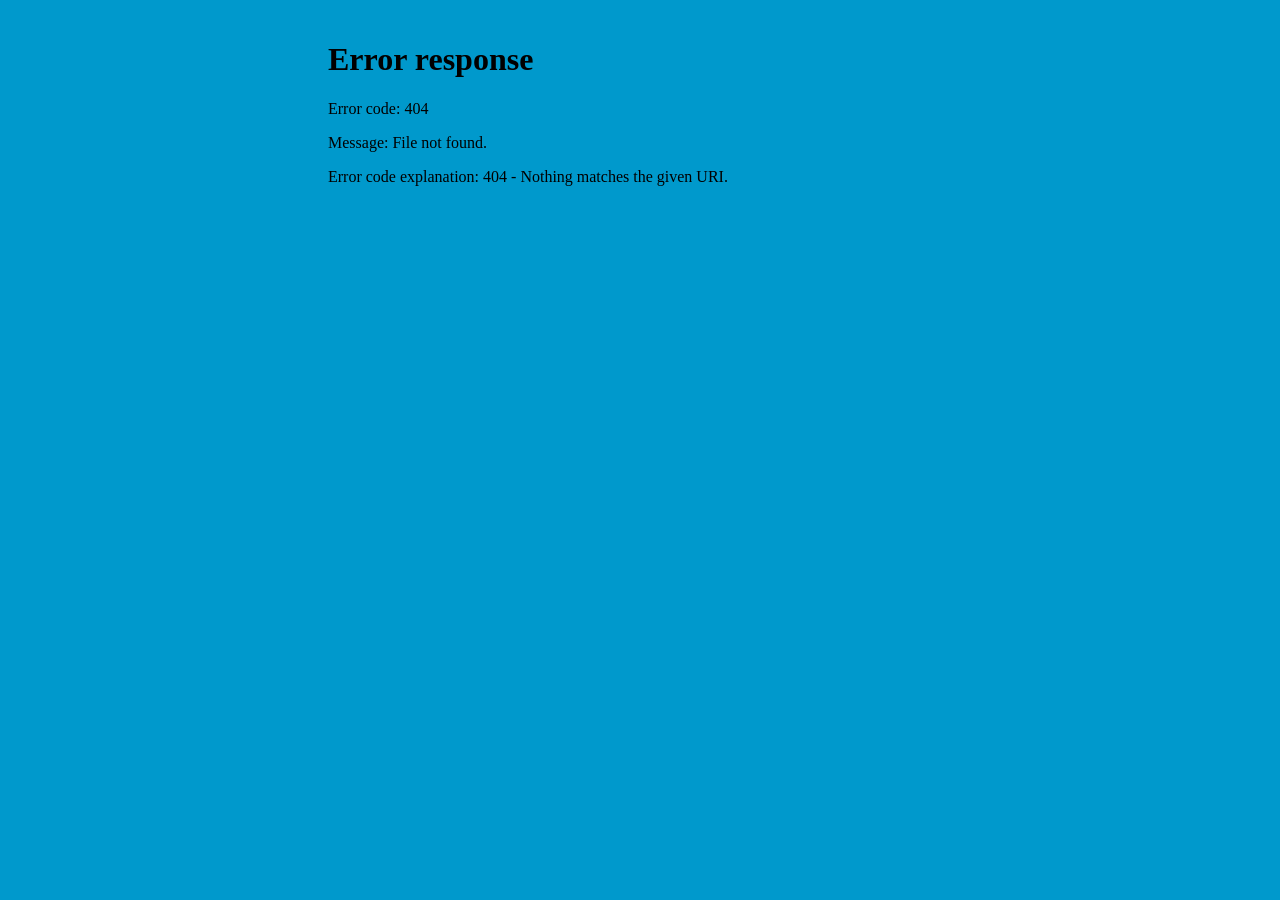
==== commit 9ec72c3a: "Add files via upload" ====
--- a/index.html
+++ b/index.html
@@ -1 +1,2 @@
-<!DOCTYPE html><html><head><meta charSet="utf-8"/><meta name="viewport" content="width=device-width"/><title>Penguin Chat</title><meta name="next-head-count" content="3"/><link rel="preload" href="/_next/static/css/4596b86f960b3262.css" as="style"/><link rel="stylesheet" href="/_next/static/css/4596b86f960b3262.css" data-n-g=""/><noscript data-n-css=""></noscript><script defer="" nomodule="" src="/_next/static/chunks/polyfills-0d1b80a048d4787e.js"></script><script src="/_next/static/chunks/webpack-309330e58eafcf95.js" defer=""></script><script src="/_next/static/chunks/framework-e70c6273bfe3f237.js" defer=""></script><script src="/_next/static/chunks/main-7c5ed703f3f21a9f.js" defer=""></script><script src="/_next/static/chunks/pages/_app-b504bfe70b4d8e0c.js" defer=""></script><script src="/_next/static/chunks/pages/game-0718e70171248ae0.js" defer=""></script><script src="/_next/static/Uwn1eLYz-N_PWIcg6CVs7/_buildManifest.js" defer=""></script><script src="/_next/static/Uwn1eLYz-N_PWIcg6CVs7/_ssgManifest.js" defer=""></script></head><body><div id="__next" data-reactroot=""><div><body><div><p>Version 5.0 - Integrated DOM UI into Phaser</p></div><div id="gameDiv"></div><div id="overlay"><form id="message-form" style="user-select:none"><input type="text" id="message-input" spellcheck="false" autoComplete="off"/></form></div></body></div></div><script id="__NEXT_DATA__" type="application/json">{"props":{"pageProps":{}},"page":"/game","query":{},"buildId":"Uwn1eLYz-N_PWIcg6CVs7","nextExport":true,"autoExport":true,"isFallback":false,"scriptLoader":[]}</script></body></html>+<!DOCTYPE html>
+<html><head><meta charSet="utf-8"/><meta name="viewport" content="width=device-width"/><title>Penguin Chat</title><meta name="next-head-count" content="3"/><link rel="preload" href="/_next/static/css/4596b86f960b3262.css" as="style"/><link rel="stylesheet" href="/_next/static/css/4596b86f960b3262.css" data-n-g=""/><noscript data-n-css=""></noscript><script defer="" nomodule="" src="/_next/static/chunks/polyfills-0d1b80a048d4787e.js"></script><script src="/_next/static/chunks/webpack-309330e58eafcf95.js" defer=""></script><script src="/_next/static/chunks/framework-e70c6273bfe3f237.js" defer=""></script><script src="/_next/static/chunks/main-7c5ed703f3f21a9f.js" defer=""></script><script src="/_next/static/chunks/pages/_app-b504bfe70b4d8e0c.js" defer=""></script><script src="/_next/static/chunks/pages/penguinchat-0a85691667a8b365.js" defer=""></script><script src="/_next/static/Uwn1eLYz-N_PWIcg6CVs7/_buildManifest.js" defer=""></script><script src="/_next/static/Uwn1eLYz-N_PWIcg6CVs7/_ssgManifest.js" defer=""></script></head><body><div id="__next" data-reactroot=""><div><body style="background-color:#0099CC;color:#000000;text-decoration-color:#66DDFF"><table style="border:0;text-align:center" width="100%" cellSpacing="0" cellPadding="20"><tbody><tr><td align="center"><p><iframe src="game" height="580" width="640" scrolling="no" style="border:0"></iframe></p></td></tr></tbody></table></body></div></div><script id="__NEXT_DATA__" type="application/json">{"props":{"pageProps":{}},"page":"/penguinchat","query":{},"buildId":"Uwn1eLYz-N_PWIcg6CVs7","nextExport":true,"autoExport":true,"isFallback":false,"scriptLoader":[]}</script></body></html>
